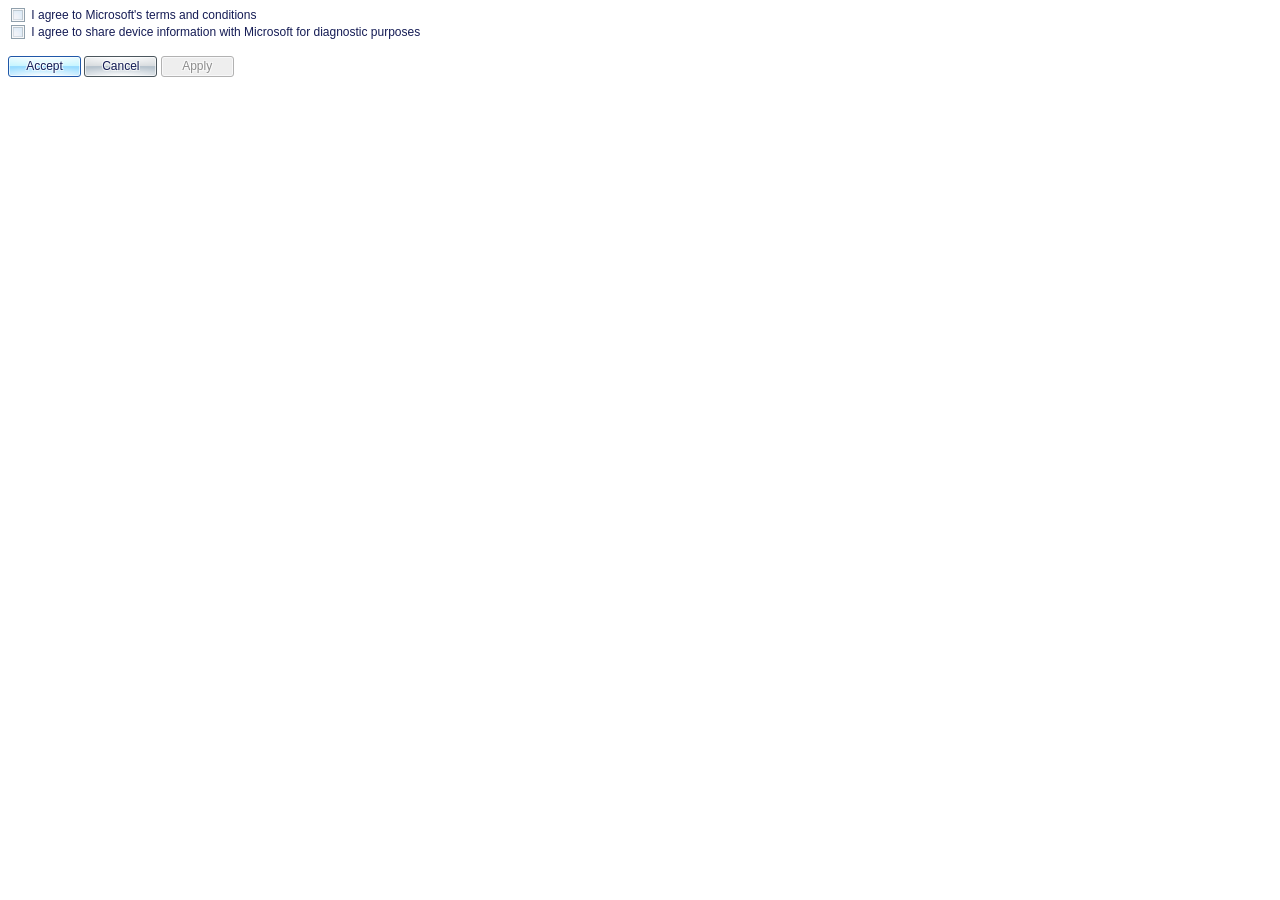
==== index.html @ 32fb2ed1 "Changed README.md" ====
<!DOCTYPE html>
<html lang="en">

<head>
    <meta charset="UTF-8">
    <title>Vista 5112 Demo</title>
    <link rel="stylesheet" href="index.css">
</head>

<body>
    <input type="checkbox" name="checkboxes" id="checkbox1">
    <label for="checkbox1">I agree to Microsoft's terms and conditions</label>
    <br>
    <input type="checkbox" name="checkboxes" id="checkbox2">
    <label for="checkbox2">I agree to share device information with Microsoft for diagnostic purposes</label>
    <br>
    <br>
    <input type="button" class="active" value="Accept" />
    <input type="button" value="Cancel" />
    <input disabled type="button" value="Apply" />
</body>

</html>
---- index.css ----
* {
  font-family: Tahoma, sans-serif;
  font-size: 12px;
  font-weight: 100;
  color: #151c55;
}

input[type=button] {
  padding-bottom: 3px;
  height: 21px;
  min-width: 73px;
  background: radial-gradient(ellipse 90% 50% at top center, rgb(255, 255, 255) 0%, rgba(255, 255, 255, 0) 100%), radial-gradient(ellipse 90% 50% at bottom center, rgb(255, 255, 255) 0%, rgba(255, 255, 255, 0) 100%), linear-gradient(to bottom, #D9DDE0 45%, #B8C4CE 46%);
  box-shadow: inset 0 0 0 1px rgba(255, 255, 255, 0.6);
  border: 1px solid #4b565d;
  border-radius: 3px;
  cursor: default;
  position: relative;
  overflow: hidden;
  display: inline-flex;
  justify-content: center;
  align-items: center;
  text-shadow: -1px -1px 0 rgba(255, 255, 255, 0.6), 1px -1px 0 rgba(255, 255, 255, 0.6), -1px 1px 0 rgba(255, 255, 255, 0.6), 1px 1px 0 rgba(255, 255, 255, 0.6);
}
input[type=button]:disabled, input[type=button]:hover:disabled {
  border-color: #B2B2B2;
  background: #eeeeee;
  box-shadow: inset 0 0 0 1px #f8f8f9;
  color: #8c8c8c;
}
input[type=button]:hover, input[type=button].active {
  background: radial-gradient(ellipse 90% 50% at top center, rgb(255, 255, 255) 0%, rgba(255, 255, 255, 0) 100%), radial-gradient(ellipse 90% 50% at bottom center, rgb(255, 255, 255) 0%, rgba(255, 255, 255, 0) 100%), linear-gradient(to bottom, #C9F6FF 45%, #9ADDFF 46%);
  border: 1px solid #1F57A8;
}
input[type=button]:active {
  background: radial-gradient(ellipse 90% 50% at top center, rgb(255, 255, 255) 0%, rgba(255, 255, 255, 0) 100%), radial-gradient(ellipse 90% 50% at bottom center, rgba(255, 255, 255, 0.8) 0%, rgba(255, 255, 255, 0) 100%), linear-gradient(to bottom, #8ACCED 45%, #4FA1D2 46%);
  border: 1px solid #1F57A8;
  box-shadow: inset 0 0 0 1px rgba(0, 0, 0, 0.1);
}
input[type=button]:focus {
  outline: none;
}
input[type=button]:focus::before {
  content: "";
  position: absolute;
  top: 1px;
  left: 1px;
  right: 1px;
  bottom: 1px;
  border: 1px dotted #000;
  border-radius: 3px;
  pointer-events: none;
}

input[type=checkbox] {
  appearance: none;
  -webkit-appearance: none;
  -moz-appearance: none;
  background: none;
  border: none;
  margin: 0;
  opacity: 0;
}

input[type=checkbox] + label {
  align-items: stretch;
  display: inline-flex;
  margin-left: 0;
  position: relative;
}

input[type=checkbox] + label:before {
  background: #f4f4f8;
  border: 1px solid;
  border-color: #90a0ac;
  box-shadow: inset 0 0 0 1px #f8f8f9, inset -1px 1px 0 1px #bdc8d0, inset 1px -1px 0 1px rgba(189, 200, 208, 0.5019607843), inset -3px 3px 6px #d6e8f7;
  box-sizing: border-box;
  content: "";
  display: inline-block;
  height: 14px;
  min-height: 14px;
  width: 14px;
  min-width: 14px;
  margin-right: 6px;
}

input[type=checkbox] + label:hover:before {
  background: #fcfcfc;
  border-color: #447392;
  box-shadow: inset 0 0 0 1px #d7f8f9, inset -1px 1px 0 1px #a1def7, inset 1px -1px 0 1px #a1def7, inset -3px 3px 6px #d7f8fa;
}

input[type=checkbox]:checked + label::after {
  content: "";
  position: absolute;
  top: 0;
  left: 0;
  width: 14px;
  height: 14px;
  min-width: 14px;
  min-height: 14px;
  background-image: url("data:image/svg+xml,%3Csvg xmlns='http://www.w3.org/2000/svg' viewBox='36.8 21 33.268 33.268'%3E%3Cpolyline style='stroke: rgb(94, 98, 150); stroke-linecap: square; fill: none; stroke-width: 4;' points='47.609 35.253 52.178 46.382 61.609 25.647'%3E%3C/polyline%3E%3C/svg%3E");
  background-repeat: no-repeat;
  background-position: center;
  background-size: 100%;
  pointer-events: none;
}

.window {
  background-image: url("./images/glass.png");
  background-size: cover;
  background-position: center;
  background-color: rgba(219, 241, 254, 0.5);
  backdrop-filter: blur(5px);
  -webkit-backdrop-filter: blur(5px);
}/*# sourceMappingURL=index.css.map */
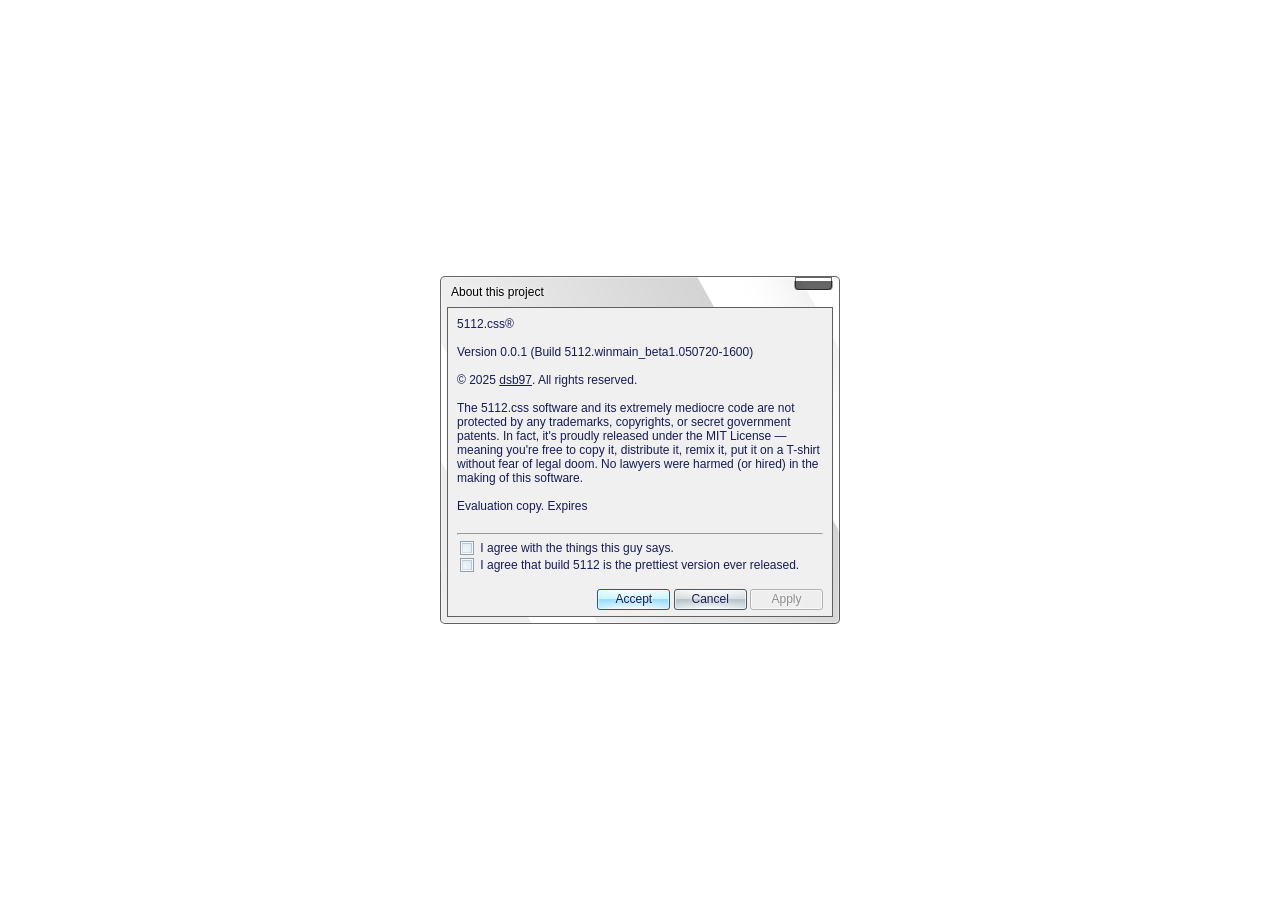
==== commit 3f641ac7: "Created window" ====
--- a/index.html
+++ b/index.html
@@ -8,16 +8,78 @@
 </head>
 
 <body>
-    <input type="checkbox" name="checkboxes" id="checkbox1">
-    <label for="checkbox1">I agree to Microsoft's terms and conditions</label>
-    <br>
-    <input type="checkbox" name="checkboxes" id="checkbox2">
-    <label for="checkbox2">I agree to share device information with Microsoft for diagnostic purposes</label>
-    <br>
-    <br>
-    <input type="button" class="active" value="Accept" />
-    <input type="button" value="Cancel" />
-    <input disabled type="button" value="Apply" />
+    <article class="window">
+        <section class="title-bar" id="titleBar">
+            <section class="title-text">About this project</section>
+            <section class="nav-buttons">
+                <!-- <section class="min-button"></section>
+                <section class="toggle-button"></section> -->
+                <section class="close-button"></section>
+            </section>
+        </section>
+        <section class="banner"></section>
+        <section class="content">
+            <span>5112.css®
+                <br>
+                <br>
+                Version 0.0.1 (Build 5112.winmain_beta1.050720-1600)
+                <br>
+                <br>
+                © 2025 <a href="https://github.com/dsb97">dsb97</a>. All rights reserved.
+                <br>
+                <br>
+                The 5112.css software and its extremely mediocre code are not protected by any
+                trademarks, copyrights, or secret government patents. In fact, it's proudly released
+                under the MIT License — meaning you're free to copy it, distribute it, remix it, put
+                it on a T-shirt without fear of legal doom.
+                No lawyers were harmed (or hired) in the making of this software.
+                <br>
+                <br>
+                Evaluation copy. Expires <span id="time"></span>
+                <br>
+                <br>
+                <hr>
+                <input type="checkbox" name="checkboxes" id="checkbox1">
+                <label for="checkbox1">I agree with the things this guy says.</label>
+                <br>
+                <input type="checkbox" name="checkboxes" id="checkbox2">
+                <label for="checkbox2">I agree that build 5112 is the prettiest version ever released.</label>
+                <br>
+                <br>
+                <div style="text-align: right;">
+                    <input type="button" class="active" value="Accept" />
+                    <input type="button" value="Cancel" />
+                    <input disabled type="button" value="Apply" />
+                </div>
+            </span>
+        </section>
+    </article>
+
+    <script>
+        const div = document.getElementById("titleBar");
+
+        let isDragging = false;
+        let offsetX, offsetY;
+
+        div.addEventListener("mousedown", function (e) {
+            isDragging = true;
+            offsetX = e.clientX - div.parentElement.offsetLeft;
+            offsetY = e.clientY - div.parentElement.offsetTop;
+            div.style.zIndex = 9999;
+        });
+
+        document.addEventListener("mousemove", function (e) {
+            if (isDragging) {
+                div.parentElement.style.left = e.clientX - offsetX + "px";
+                div.parentElement.style.top = e.clientY - offsetY + "px";
+            }
+        });
+
+        document.addEventListener("mouseup", function () {
+            isDragging = false;
+        });
+    </script>
+
 </body>
 
 </html>
--- a/index.css
+++ b/index.css
@@ -1,8 +1,18 @@
+@font-face {
+  font-family: "Tahoma";
+  font-style: normal;
+  font-weight: 400;
+  src: local("Tahoma"), url("https://fonts.cdnfonts.com/s/57171/tahoma.woff") format("woff");
+}
 * {
-  font-family: Tahoma, sans-serif;
+  font-family: "Tahoma", sans-serif;
   font-size: 12px;
-  font-weight: 100;
   color: #151c55;
+}
+
+body {
+  background-image: url("https://images-wixmp-ed30a86b8c4ca887773594c2.wixmp.com/f/ef0430b7-a918-4d4a-85b4-76dcbba2e19d/dhutlpl-8d675317-51ee-4d03-95c5-a56a31593233.jpg/v1/fit/w_800,h_600,q_70,strp/windows_longhorn__5112_wallpaper_by_windows11user7_dhutlpl-414w-2x.jpg?token=eyJ0eXAiOiJKV1QiLCJhbGciOiJIUzI1NiJ9.[base64].BRkAYQ68qml4QYMyMB062jhu9z4cPHNOXwrjNb16TBA");
+  background-size: cover;
 }
 
 input[type=button] {
@@ -19,7 +29,7 @@
   display: inline-flex;
   justify-content: center;
   align-items: center;
-  text-shadow: -1px -1px 0 rgba(255, 255, 255, 0.6), 1px -1px 0 rgba(255, 255, 255, 0.6), -1px 1px 0 rgba(255, 255, 255, 0.6), 1px 1px 0 rgba(255, 255, 255, 0.6);
+  text-shadow: 0 0 3px white;
 }
 input[type=button]:disabled, input[type=button]:hover:disabled {
   border-color: #B2B2B2;
@@ -106,10 +116,61 @@
 }
 
 .window {
+  width: 400px;
+  min-width: 400px;
+  height: 348px;
+  min-height: 348px;
+  padding: 30px 6px 6px;
+  border-radius: 5px;
+  border: 1px solid rgba(0, 0, 0, 0.6);
+  background-color: rgba(255, 255, 255, 0.2);
+  box-shadow: inset 0 0 0 1px rgba(255, 255, 255, 0.4);
   background-image: url("./images/glass.png");
-  background-size: cover;
-  background-position: center;
-  background-color: rgba(219, 241, 254, 0.5);
-  backdrop-filter: blur(5px);
-  -webkit-backdrop-filter: blur(5px);
+  backdrop-filter: blur(2px);
+  -webkit-backdrop-filter: blur(2px);
+  position: absolute;
+  top: 50%;
+  left: 50%;
+  transform: translate(-50%, -50%);
+  box-sizing: border-box;
+  -webkit-user-select: none;
+     -moz-user-select: none;
+          user-select: none;
+  cursor: default;
+}
+.window > .title-bar {
+  position: absolute;
+  top: 0;
+  left: 0;
+  width: calc(100% - 12px);
+  height: 18px;
+  padding: 6px;
+  display: flex;
+  align-items: center;
+}
+.window > .title-bar > .title-text {
+  padding: 4px;
+  color: black;
+  text-shadow: 0 0 3px white;
+  box-sizing: border-box;
+}
+.window > .title-bar > .nav-buttons > .close-button:only-child {
+  width: 37px;
+  height: 13px;
+  position: absolute;
+  top: 0;
+  right: 6px;
+  border: 1px solid rgba(255, 255, 255, 0.4);
+  border-top: none;
+  border-radius: 0 0 5px 5px;
+  background: linear-gradient(to bottom, rgba(255, 255, 255, 0.6) 0%, rgba(255, 255, 255, 0.4) 33%, rgba(0, 0, 0, 0.6) 34%);
+  box-shadow: inset 0 0 0 1px rgba(0, 0, 0, 0.6);
+}
+.window > .content {
+  padding: 10px;
+  width: 100%;
+  height: 100%;
+  background-color: rgb(240, 240, 240);
+  box-sizing: border-box;
+  box-shadow: inset 0 0 0 1px rgba(0, 0, 0, 0.6);
 }/*# sourceMappingURL=index.css.map */
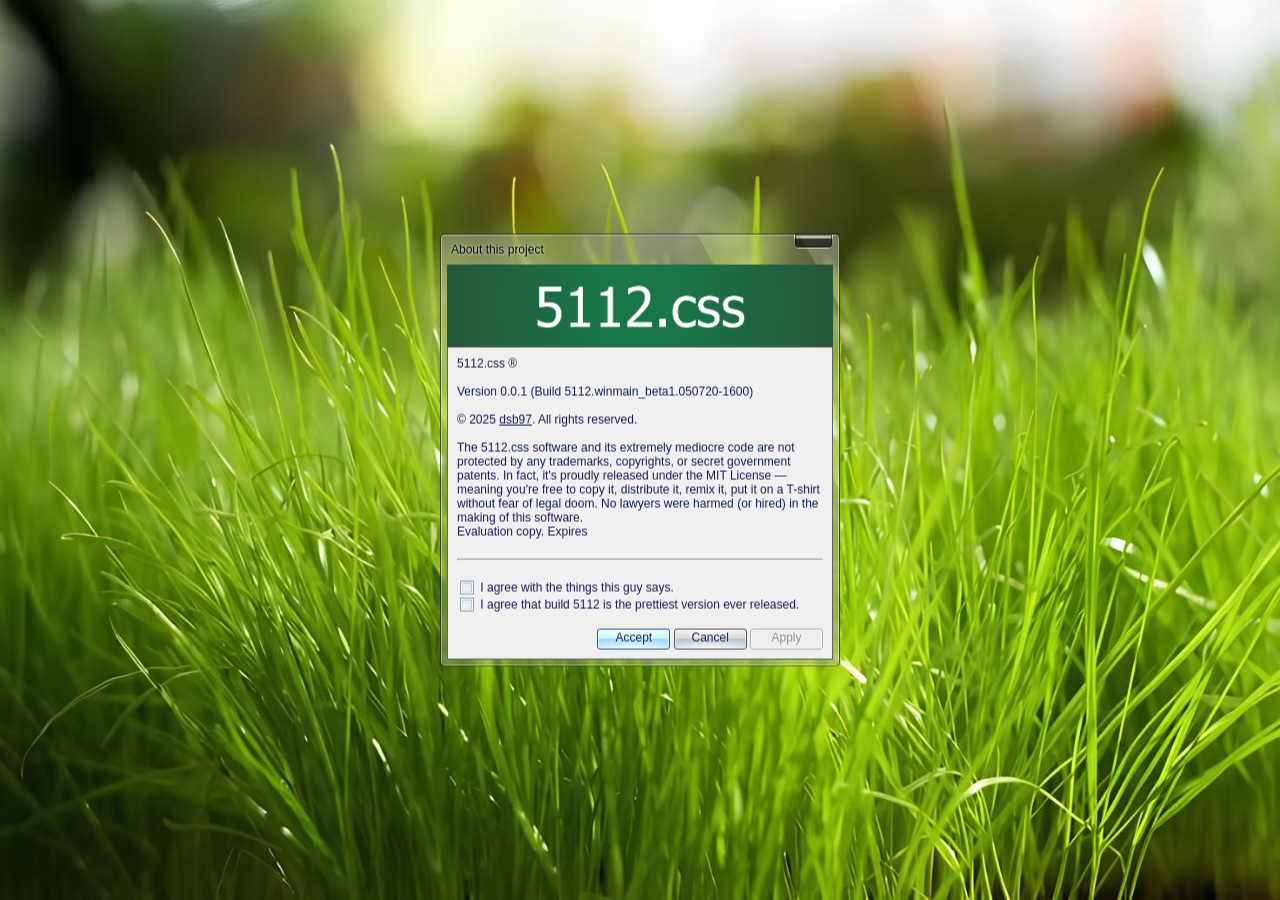
==== commit 7a0f9d66: "New wallpaper and logo" ====
--- a/index.html
+++ b/index.html
@@ -17,9 +17,11 @@
                 <section class="close-button"></section>
             </section>
         </section>
-        <section class="banner"></section>
+        <section class="banner">
+            <img style="width: 100%; display: block;" src="./images/logo.png" alt="" srcset="">
+        </section>
         <section class="content">
-            <span>5112.css®
+            <span>5112.css ®
                 <br>
                 <br>
                 Version 0.0.1 (Build 5112.winmain_beta1.050720-1600)
@@ -34,11 +36,11 @@
                 it on a T-shirt without fear of legal doom.
                 No lawyers were harmed (or hired) in the making of this software.
                 <br>
-                <br>
                 Evaluation copy. Expires <span id="time"></span>
                 <br>
                 <br>
                 <hr>
+                <br>
                 <input type="checkbox" name="checkboxes" id="checkbox1">
                 <label for="checkbox1">I agree with the things this guy says.</label>
                 <br>
--- a/index.css
+++ b/index.css
@@ -11,8 +11,10 @@
 }
 
 body {
-  background-image: url("https://images-wixmp-ed30a86b8c4ca887773594c2.wixmp.com/f/ef0430b7-a918-4d4a-85b4-76dcbba2e19d/dhutlpl-8d675317-51ee-4d03-95c5-a56a31593233.jpg/v1/fit/w_800,h_600,q_70,strp/windows_longhorn__5112_wallpaper_by_windows11user7_dhutlpl-414w-2x.jpg?token=eyJ0eXAiOiJKV1QiLCJhbGciOiJIUzI1NiJ9.[base64].BRkAYQ68qml4QYMyMB062jhu9z4cPHNOXwrjNb16TBA");
-  background-size: cover;
+  background-image: url("./images/wallpaper.jpg");
+  background-repeat: no-repeat;
+  background-attachment: fixed;
+  background-size: 100% 100%;
 }
 
 input[type=button] {
@@ -118,8 +120,9 @@
 .window {
   width: 400px;
   min-width: 400px;
-  height: 348px;
-  min-height: 348px;
+  height: -moz-fit-content;
+  height: fit-content;
+  min-height: 400px;
   padding: 30px 6px 6px;
   border-radius: 5px;
   border: 1px solid rgba(0, 0, 0, 0.6);
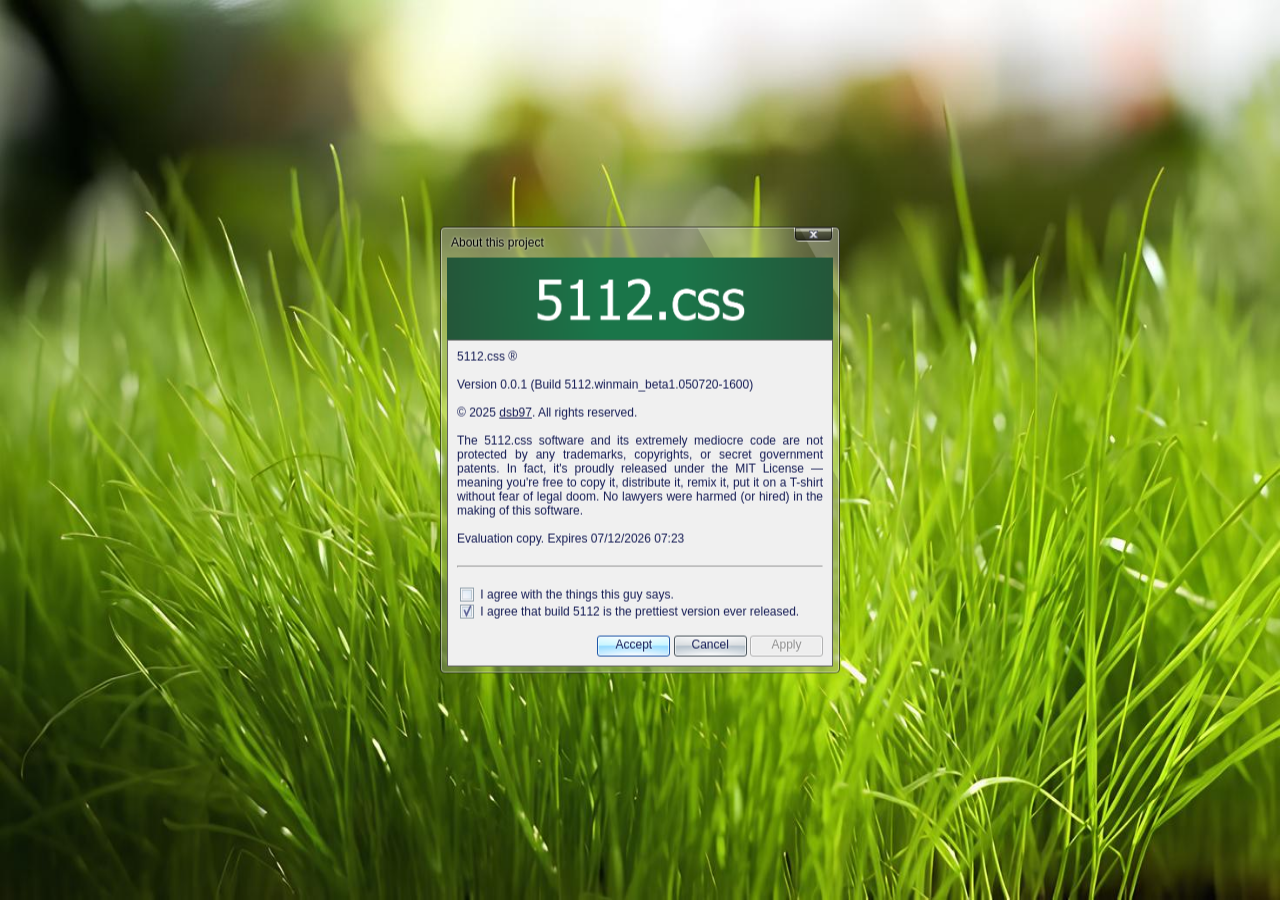
==== commit 6cb4268c: "Minor changes" ====
--- a/index.html
+++ b/index.html
@@ -20,7 +20,7 @@
         <section class="banner">
             <img style="width: 100%; display: block;" src="./images/logo.png" alt="" srcset="">
         </section>
-        <section class="content">
+        <section class="content" style="text-align: justify;">
             <span>5112.css ®
                 <br>
                 <br>
@@ -36,6 +36,7 @@
                 it on a T-shirt without fear of legal doom.
                 No lawyers were harmed (or hired) in the making of this software.
                 <br>
+                <br>
                 Evaluation copy. Expires <span id="time"></span>
                 <br>
                 <br>
@@ -44,7 +45,7 @@
                 <input type="checkbox" name="checkboxes" id="checkbox1">
                 <label for="checkbox1">I agree with the things this guy says.</label>
                 <br>
-                <input type="checkbox" name="checkboxes" id="checkbox2">
+                <input type="checkbox" name="checkboxes" id="checkbox2" checked>
                 <label for="checkbox2">I agree that build 5112 is the prettiest version ever released.</label>
                 <br>
                 <br>
@@ -58,6 +59,10 @@
     </article>
 
     <script>
+        const f = new Date();
+        f.setDate(f.getDate() + 1);
+        document.getElementById("time").innerText = `${(d => d<10?'0'+d:d)(f.getDate())}/${(d => d<10?'0'+d:d)(f.getMonth()+1)}/${f.getFullYear()} ${(d => d<10?'0'+d:d)(f.getHours())}:${(d => d<10?'0'+d:d)(f.getMinutes())}`;
+
         const div = document.getElementById("titleBar");
 
         let isDragging = false;
--- a/index.css
+++ b/index.css
@@ -120,8 +120,6 @@
 .window {
   width: 400px;
   min-width: 400px;
-  height: -moz-fit-content;
-  height: fit-content;
   min-height: 400px;
   padding: 30px 6px 6px;
   border-radius: 5px;
@@ -166,8 +164,23 @@
   border: 1px solid rgba(255, 255, 255, 0.4);
   border-top: none;
   border-radius: 0 0 5px 5px;
-  background: linear-gradient(to bottom, rgba(255, 255, 255, 0.6) 0%, rgba(255, 255, 255, 0.4) 33%, rgba(0, 0, 0, 0.6) 34%);
+  background: linear-gradient(to bottom, rgba(255, 255, 255, 0.6) 0%, rgba(255, 255, 255, 0.3) 33%, rgba(0, 0, 0, 0.3) 34%, rgba(0, 0, 0, 0.6) 100%);
   box-shadow: inset 0 0 0 1px rgba(0, 0, 0, 0.6);
+  display: grid;
+  place-items: center;
+}
+.window > .title-bar > .nav-buttons > .close-button:only-child::after {
+  content: "";
+  background-image: url("[data-uri]");
+  background-repeat: no-repeat;
+  background-position: center;
+  background-size: contain;
+  width: 9px;
+  height: 9px;
+}
+.window > .title-bar > .nav-buttons > .close-button:only-child:hover {
+  box-shadow: inset 0 0 0 1px rgba(140, 18, 14, 0.4);
+  background: radial-gradient(ellipse 90% 50% at top center, rgb(255, 255, 255) 0%, rgba(255, 255, 255, 0) 100%), radial-gradient(ellipse 90% 50% at bottom center, rgb(255, 255, 255) 0%, rgba(255, 255, 255, 0) 100%), linear-gradient(to bottom, rgb(187, 28, 23) 33%, rgb(207, 94, 95) 34%);
 }
 .window > .content {
   padding: 10px;
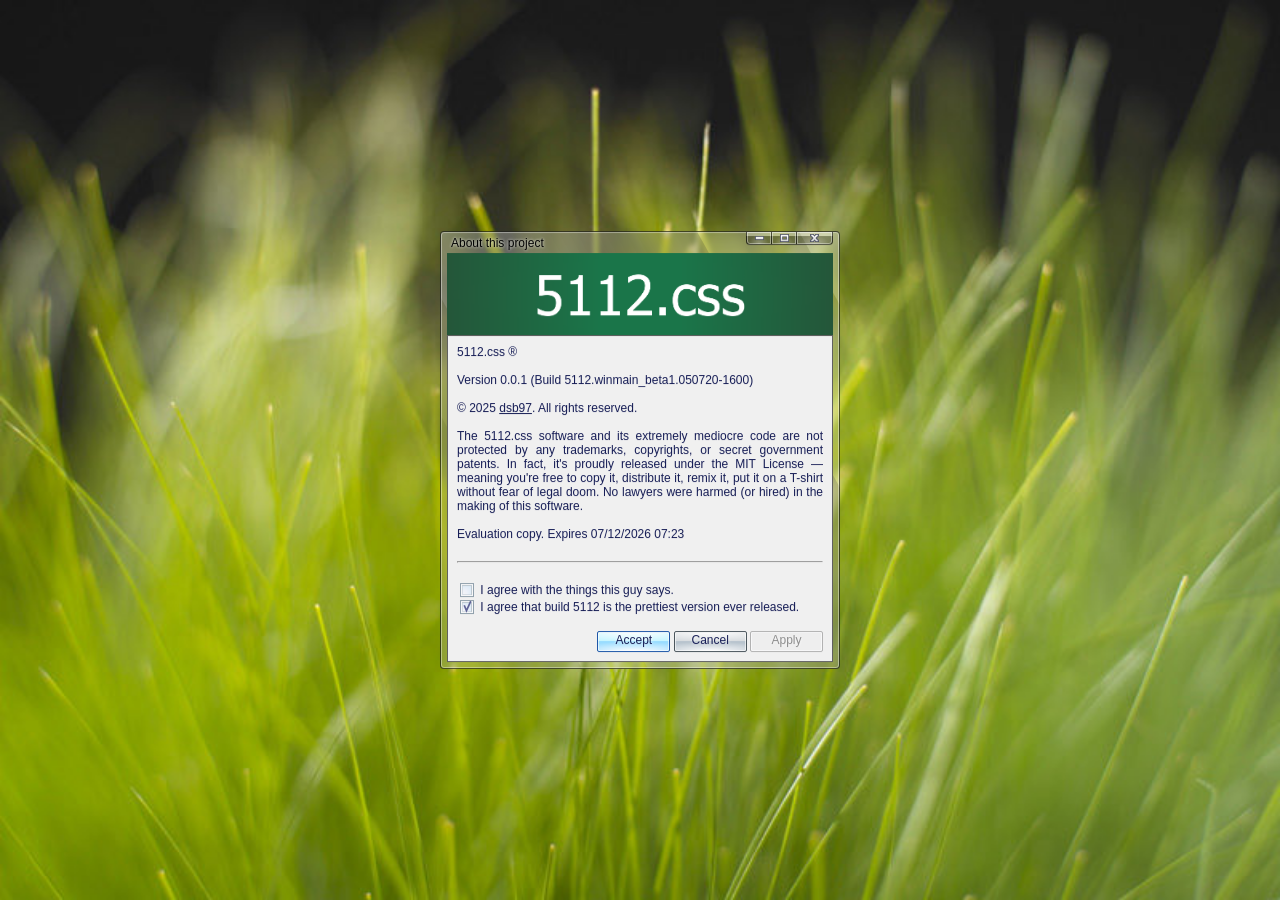
==== commit 57f02fdc: "Adjusted radius on buttons and windows, included mouse hover colors on the window buttons" ====
--- a/index.html
+++ b/index.html
@@ -12,9 +12,9 @@
         <section class="title-bar" id="titleBar">
             <section class="title-text">About this project</section>
             <section class="nav-buttons">
-                <!-- <section class="min-button"></section>
-                <section class="toggle-button"></section> -->
-                <section class="close-button"></section>
+                <button class="min-button"></button>
+                <button class="toggle-button"></button>
+                <button class="close-button"></button>
             </section>
         </section>
         <section class="banner">
--- a/index.css
+++ b/index.css
@@ -24,7 +24,7 @@
   background: radial-gradient(ellipse 90% 50% at top center, rgb(255, 255, 255) 0%, rgba(255, 255, 255, 0) 100%), radial-gradient(ellipse 90% 50% at bottom center, rgb(255, 255, 255) 0%, rgba(255, 255, 255, 0) 100%), linear-gradient(to bottom, #D9DDE0 45%, #B8C4CE 46%);
   box-shadow: inset 0 0 0 1px rgba(255, 255, 255, 0.6);
   border: 1px solid #4b565d;
-  border-radius: 3px;
+  border-radius: 2px;
   cursor: default;
   position: relative;
   overflow: hidden;
@@ -59,7 +59,7 @@
   right: 1px;
   bottom: 1px;
   border: 1px dotted #000;
-  border-radius: 3px;
+  border-radius: 2px;
   pointer-events: none;
 }
 
@@ -121,8 +121,8 @@
   width: 400px;
   min-width: 400px;
   min-height: 400px;
-  padding: 30px 6px 6px;
-  border-radius: 5px;
+  padding: 21px 6px 6px;
+  border-radius: 4px;
   border: 1px solid rgba(0, 0, 0, 0.6);
   background-color: rgba(255, 255, 255, 0.2);
   box-shadow: inset 0 0 0 1px rgba(255, 255, 255, 0.4);
@@ -144,7 +144,7 @@
   top: 0;
   left: 0;
   width: calc(100% - 12px);
-  height: 18px;
+  height: 9px;
   padding: 6px;
   display: flex;
   align-items: center;
@@ -155,21 +155,29 @@
   text-shadow: 0 0 3px white;
   box-sizing: border-box;
 }
-.window > .title-bar > .nav-buttons > .close-button:only-child {
-  width: 37px;
+.window > .title-bar > .nav-buttons > button {
   height: 13px;
   position: absolute;
   top: 0;
-  right: 6px;
-  border: 1px solid rgba(255, 255, 255, 0.4);
+  border: 1px solid rgba(0, 0, 0, 0.6);
   border-top: none;
-  border-radius: 0 0 5px 5px;
-  background: linear-gradient(to bottom, rgba(255, 255, 255, 0.6) 0%, rgba(255, 255, 255, 0.3) 33%, rgba(0, 0, 0, 0.3) 34%, rgba(0, 0, 0, 0.6) 100%);
-  box-shadow: inset 0 0 0 1px rgba(0, 0, 0, 0.6);
+  background: radial-gradient(ellipse 40% 77% at bottom center, rgba(255, 255, 255, 0.3) 0%, rgba(255, 255, 255, 0) 100%), linear-gradient(to bottom, rgba(255, 255, 255, 0.3) 33%, rgba(0, 0, 0, 0.3) 34%);
+  box-shadow: inset 0 0 0 1px rgba(255, 255, 255, 0.4);
   display: grid;
   place-items: center;
 }
-.window > .title-bar > .nav-buttons > .close-button:only-child::after {
+.window > .title-bar > .nav-buttons > .min-button:has(+ .close-button) {
+  right: 43px;
+}
+.window > .title-bar > .nav-buttons > .close-button {
+  width: 37px;
+  right: 6px;
+  border-radius: 0 0 4px 0px;
+}
+.window > .title-bar > .nav-buttons > .close-button:only-child {
+  border-radius: 0 0 4px 4px;
+}
+.window > .title-bar > .nav-buttons > .close-button::after {
   content: "";
   background-image: url("[data-uri]");
   background-repeat: no-repeat;
@@ -178,9 +186,46 @@
   width: 9px;
   height: 9px;
 }
-.window > .title-bar > .nav-buttons > .close-button:only-child:hover {
-  box-shadow: inset 0 0 0 1px rgba(140, 18, 14, 0.4);
-  background: radial-gradient(ellipse 90% 50% at top center, rgb(255, 255, 255) 0%, rgba(255, 255, 255, 0) 100%), radial-gradient(ellipse 90% 50% at bottom center, rgb(255, 255, 255) 0%, rgba(255, 255, 255, 0) 100%), linear-gradient(to bottom, rgb(187, 28, 23) 33%, rgb(207, 94, 95) 34%);
+.window > .title-bar > .nav-buttons > .close-button:hover {
+  box-shadow: 0 -1px 7px 1px rgba(207, 94, 95, 0.6), inset 0 0 0 1px rgba(255, 255, 255, 0.4);
+  background: radial-gradient(ellipse 40% 43% at top center, rgba(255, 255, 255, 0.4) 0%, rgba(255, 255, 255, 0) 100%), radial-gradient(ellipse 40% 77% at bottom center, rgb(253, 59, 53) 0%, rgba(253, 59, 53, 0) 100%), linear-gradient(to bottom, rgb(207, 94, 95) 33%, rgb(187, 28, 23) 34%);
+}
+.window > .title-bar > .nav-buttons > .min-button {
+  width: 25px;
+  right: 68px;
+  border-radius: 0 0 0 4px;
+  border-right: none;
+}
+.window > .title-bar > .nav-buttons > .min-button::after {
+  content: "";
+  background-image: url("[data-uri]");
+  background-repeat: no-repeat;
+  background-position: center;
+  background-size: contain;
+  width: 9px;
+  height: 9px;
+}
+.window > .title-bar > .nav-buttons > .min-button:hover {
+  box-shadow: 0 -1px 7px 1px rgba(6, 47, 160, 0.6), inset 0 0 0 1px rgba(255, 255, 255, 0.4);
+  background: radial-gradient(ellipse 40% 43% at top center, rgba(255, 255, 255, 0.4) 0%, rgba(255, 255, 255, 0) 100%), radial-gradient(ellipse 40% 77% at bottom center, rgb(108, 253, 254) 0%, rgba(108, 253, 254, 0) 100%), linear-gradient(to bottom, rgb(88, 136, 229) 33%, rgb(14, 86, 227) 34%);
+}
+.window > .title-bar > .nav-buttons > .toggle-button {
+  width: 25px;
+  right: 43px;
+  border-right: none;
+}
+.window > .title-bar > .nav-buttons > .toggle-button::after {
+  content: "";
+  background-image: url("[data-uri]");
+  background-repeat: no-repeat;
+  background-position: center;
+  background-size: contain;
+  width: 9px;
+  height: 9px;
+}
+.window > .title-bar > .nav-buttons > .toggle-button:hover {
+  box-shadow: 0 -1px 7px 1px rgba(6, 47, 160, 0.6), inset 0 0 0 1px rgba(255, 255, 255, 0.4);
+  background: radial-gradient(ellipse 40% 43% at top center, rgba(255, 255, 255, 0.4) 0%, rgba(255, 255, 255, 0) 100%), radial-gradient(ellipse 40% 77% at bottom center, rgb(108, 253, 254) 0%, rgba(108, 253, 254, 0) 100%), linear-gradient(to bottom, rgb(88, 136, 229) 33%, rgb(14, 86, 227) 34%);
 }
 .window > .content {
   padding: 10px;
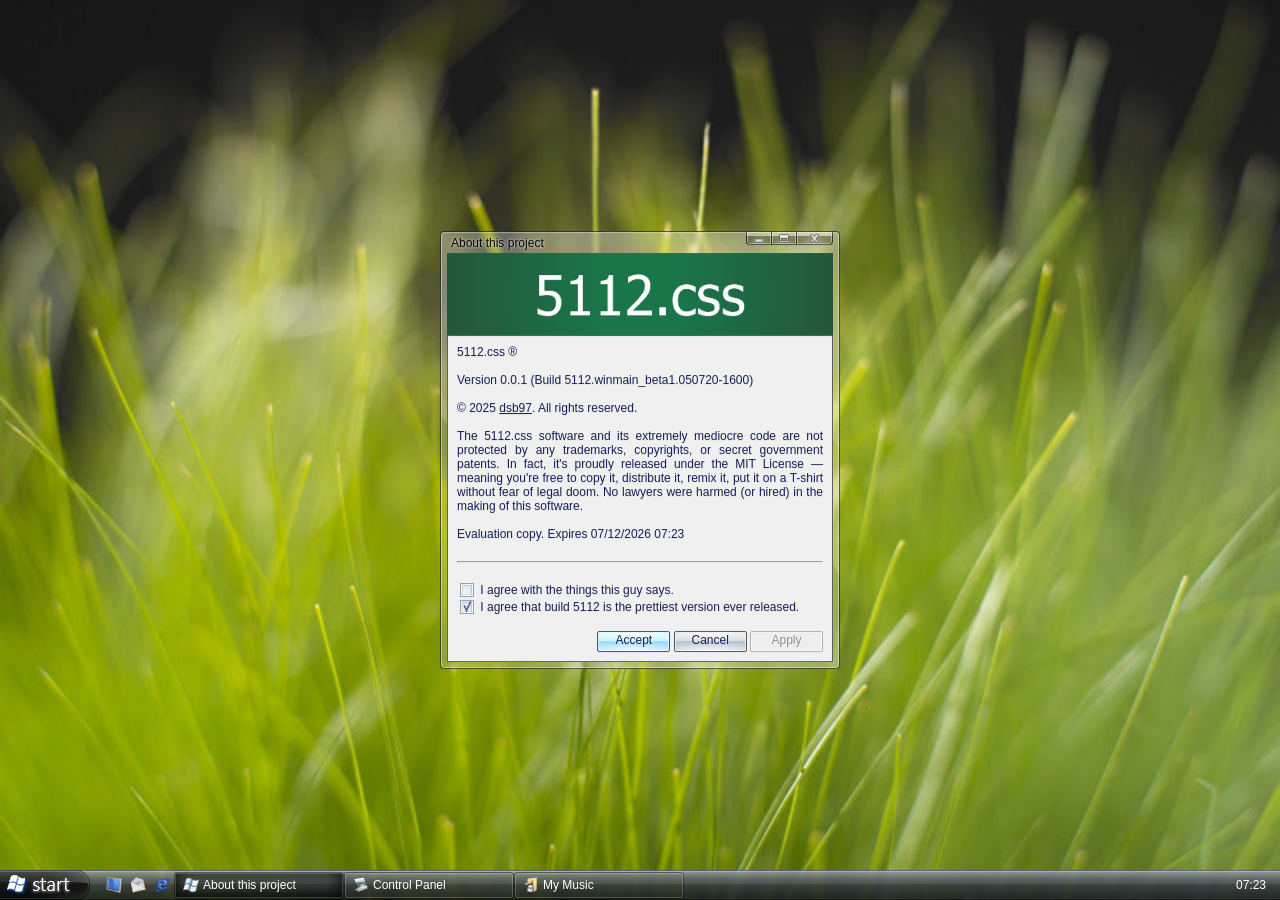
==== commit 5c5302c3: "Added iconpack; replaced glass and windows icons from Vista 6003 to Longhotn 5112; finished windows " ====
--- a/index.html
+++ b/index.html
@@ -13,7 +13,7 @@
             <section class="title-text">About this project</section>
             <section class="nav-buttons">
                 <button class="min-button"></button>
-                <button class="toggle-button"></button>
+                <button class="toggle-button" onclick="toggleFullScreen()"></button>
                 <button class="close-button"></button>
             </section>
         </section>
@@ -37,7 +37,7 @@
                 No lawyers were harmed (or hired) in the making of this software.
                 <br>
                 <br>
-                Evaluation copy. Expires <span id="time"></span>
+                Evaluation copy. Expires <span id="expirationTime"></span>
                 <br>
                 <br>
                 <hr>
@@ -58,10 +58,39 @@
         </section>
     </article>
 
+    <footer>
+        <article class="start" title="Start"></article>
+        <article class="quickAccess">
+            <img src="./images/icons/Desktop.png" alt="Desktop Logo" title="Desktop">
+            <img src="./images/icons/E-Mail.png" alt="Outlook Logo" title="Outlook">
+            <img src="./images/icons/Internet Explorer.png" alt="Internet Explorer Logo" title="Internet Explorer">
+        </article>
+        <article class="applications">
+            <section id="aboutThis" class="active">
+                <img src="./images/icons/Windows.png" alt="Windows Longhorn Logo">
+                About this project
+            </section>
+            <section id="aboutThis">
+                <img src="./images/icons/Pan setting.png" alt="Windows Longhorn Logo">
+                Control Panel
+            </section>
+            <section id="aboutThis">
+                <img src="./images/icons/My Music.png" alt="Windows Longhorn Logo">
+                My Music
+            </section>
+        </article>
+        <article class="tray">
+            <span id="currentTime" class="time">00:00</span>
+        </article>
+    </footer>
+
     <script>
+        document.getElementById('currentTime').textContent = new Date().toTimeString().slice(0,5)
+        setInterval(() => document.getElementById('currentTime').textContent = new Date().toTimeString().slice(0,5), 1000);
+
         const f = new Date();
         f.setDate(f.getDate() + 1);
-        document.getElementById("time").innerText = `${(d => d<10?'0'+d:d)(f.getDate())}/${(d => d<10?'0'+d:d)(f.getMonth()+1)}/${f.getFullYear()} ${(d => d<10?'0'+d:d)(f.getHours())}:${(d => d<10?'0'+d:d)(f.getMinutes())}`;
+        document.getElementById("expirationTime").innerText = `${(d => d < 10 ? '0' + d : d)(f.getDate())}/${(d => d < 10 ? '0' + d : d)(f.getMonth() + 1)}/${f.getFullYear()} ${(d => d < 10 ? '0' + d : d)(f.getHours())}:${(d => d < 10 ? '0' + d : d)(f.getMinutes())}`;
 
         const div = document.getElementById("titleBar");
 
@@ -85,6 +114,36 @@
         document.addEventListener("mouseup", function () {
             isDragging = false;
         });
+
+        function toggleFullScreen() {
+            if (!document.fullscreenElement &&
+                !document.mozFullScreenElement &&
+                !document.webkitFullscreenElement &&
+                !document.msFullscreenElement) {
+                const elemento = document.documentElement;
+
+                if (elemento.requestFullscreen) {
+                    elemento.requestFullscreen();
+                } else if (elemento.mozRequestFullScreen) {
+                    elemento.mozRequestFullScreen();
+                } else if (elemento.webkitRequestFullscreen) {
+                    elemento.webkitRequestFullscreen();
+                } else if (elemento.msRequestFullscreen) {
+                    elemento.msRequestFullscreen();
+                }
+            } else {
+                if (document.exitFullscreen) {
+                    document.exitFullscreen();
+                } else if (document.mozCancelFullScreen) {
+                    document.mozCancelFullScreen();
+                } else if (document.webkitExitFullscreen) {
+                    document.webkitExitFullscreen();
+                } else if (document.msExitFullscreen) {
+                    document.msExitFullscreen();
+                }
+            }
+        }
+
     </script>
 
 </body>
--- a/index.css
+++ b/index.css
@@ -8,6 +8,7 @@
   font-family: "Tahoma", sans-serif;
   font-size: 12px;
   color: #151c55;
+  cursor: url("[data-uri]"), auto !important;
 }
 
 body {
@@ -15,6 +16,7 @@
   background-repeat: no-repeat;
   background-attachment: fixed;
   background-size: 100% 100%;
+  overflow: hidden;
 }
 
 input[type=button] {
@@ -118,6 +120,7 @@
 }
 
 .window {
+  z-index: 999;
   width: 400px;
   min-width: 400px;
   min-height: 400px;
@@ -163,8 +166,9 @@
   border-top: none;
   background: radial-gradient(ellipse 40% 77% at bottom center, rgba(255, 255, 255, 0.3) 0%, rgba(255, 255, 255, 0) 100%), linear-gradient(to bottom, rgba(255, 255, 255, 0.3) 33%, rgba(0, 0, 0, 0.3) 34%);
   box-shadow: inset 0 0 0 1px rgba(255, 255, 255, 0.4);
-  display: grid;
-  place-items: center;
+  display: flex;
+  align-items: center;
+  justify-content: center;
 }
 .window > .title-bar > .nav-buttons > .min-button:has(+ .close-button) {
   right: 43px;
@@ -179,16 +183,22 @@
 }
 .window > .title-bar > .nav-buttons > .close-button::after {
   content: "";
-  background-image: url("[data-uri]");
+  background-image: url("[data-uri]");
   background-repeat: no-repeat;
   background-position: center;
   background-size: contain;
-  width: 9px;
-  height: 9px;
+  opacity: 0.9;
+  width: 10px;
+  height: 10px;
+  transform: translateY(0.5px);
 }
 .window > .title-bar > .nav-buttons > .close-button:hover {
-  box-shadow: 0 -1px 7px 1px rgba(207, 94, 95, 0.6), inset 0 0 0 1px rgba(255, 255, 255, 0.4);
-  background: radial-gradient(ellipse 40% 43% at top center, rgba(255, 255, 255, 0.4) 0%, rgba(255, 255, 255, 0) 100%), radial-gradient(ellipse 40% 77% at bottom center, rgb(253, 59, 53) 0%, rgba(253, 59, 53, 0) 100%), linear-gradient(to bottom, rgb(207, 94, 95) 33%, rgb(187, 28, 23) 34%);
+  box-shadow: 0 -1px 7px 1px rgba(141, 16, 6, 0.6), inset 0 0 0 1px rgba(255, 255, 255, 0.4);
+  background: radial-gradient(ellipse 40% 43% at top center, rgba(255, 255, 255, 0.4) 0%, rgba(255, 255, 255, 0) 100%), radial-gradient(ellipse 40% 77% at bottom center, rgb(245, 50, 52) 0%, rgba(245, 50, 52, 0) 100%), linear-gradient(to bottom, rgb(209, 93, 93) 33%, rgb(189, 25, 8) 34%);
+}
+.window > .title-bar > .nav-buttons > .close-button:active {
+  box-shadow: 0 -1px 7px 1px rgba(141, 16, 6, 0.6), inset 0 0 0 1px rgba(255, 255, 255, 0.4);
+  background: radial-gradient(ellipse 40% 43% at top center, rgba(255, 255, 255, 0.4) 0%, rgba(255, 255, 255, 0) 100%), radial-gradient(ellipse 40% 77% at bottom center, rgb(245, 38, 31) 0%, rgba(245, 38, 31, 0) 100%), linear-gradient(to bottom, rgb(196, 67, 67) 33%, rgb(171, 22, 4) 34%);
 }
 .window > .title-bar > .nav-buttons > .min-button {
   width: 25px;
@@ -198,16 +208,22 @@
 }
 .window > .title-bar > .nav-buttons > .min-button::after {
   content: "";
-  background-image: url("[data-uri]");
+  background-image: url("[data-uri]");
   background-repeat: no-repeat;
   background-position: center;
   background-size: contain;
-  width: 9px;
-  height: 9px;
+  opacity: 0.9;
+  width: 10px;
+  height: 10px;
+  transform: translateY(0.5px);
 }
 .window > .title-bar > .nav-buttons > .min-button:hover {
-  box-shadow: 0 -1px 7px 1px rgba(6, 47, 160, 0.6), inset 0 0 0 1px rgba(255, 255, 255, 0.4);
-  background: radial-gradient(ellipse 40% 43% at top center, rgba(255, 255, 255, 0.4) 0%, rgba(255, 255, 255, 0) 100%), radial-gradient(ellipse 40% 77% at bottom center, rgb(108, 253, 254) 0%, rgba(108, 253, 254, 0) 100%), linear-gradient(to bottom, rgb(88, 136, 229) 33%, rgb(14, 86, 227) 34%);
+  box-shadow: 0 -1px 7px 1px rgba(20, 41, 162, 0.6), inset 0 0 0 1px rgba(255, 255, 255, 0.4);
+  background: radial-gradient(ellipse 40% 43% at top center, rgba(255, 255, 255, 0.4) 0%, rgba(255, 255, 255, 0) 100%), radial-gradient(ellipse 40% 77% at bottom center, rgb(101, 253, 255) 0%, rgba(101, 253, 255, 0) 100%), linear-gradient(to bottom, rgb(86, 133, 232) 33%, rgb(36, 80, 231) 34%);
+}
+.window > .title-bar > .nav-buttons > .min-button:active {
+  box-shadow: 0 -1px 7px 1px rgba(20, 41, 162, 0.6), inset 0 0 0 1px rgba(255, 255, 255, 0.4);
+  background: radial-gradient(ellipse 40% 43% at top center, rgba(255, 255, 255, 0.4) 0%, rgba(255, 255, 255, 0) 100%), radial-gradient(ellipse 40% 77% at bottom center, rgb(82, 253, 255) 0%, rgba(82, 253, 255, 0) 100%), linear-gradient(to bottom, rgb(61, 109, 227) 33%, rgb(31, 55, 223) 34%);
 }
 .window > .title-bar > .nav-buttons > .toggle-button {
   width: 25px;
@@ -216,16 +232,22 @@
 }
 .window > .title-bar > .nav-buttons > .toggle-button::after {
   content: "";
-  background-image: url("[data-uri]");
+  background-image: url("[data-uri]");
   background-repeat: no-repeat;
   background-position: center;
   background-size: contain;
-  width: 9px;
-  height: 9px;
+  opacity: 0.9;
+  width: 10px;
+  height: 10px;
+  transform: translateY(0.5px);
 }
 .window > .title-bar > .nav-buttons > .toggle-button:hover {
-  box-shadow: 0 -1px 7px 1px rgba(6, 47, 160, 0.6), inset 0 0 0 1px rgba(255, 255, 255, 0.4);
-  background: radial-gradient(ellipse 40% 43% at top center, rgba(255, 255, 255, 0.4) 0%, rgba(255, 255, 255, 0) 100%), radial-gradient(ellipse 40% 77% at bottom center, rgb(108, 253, 254) 0%, rgba(108, 253, 254, 0) 100%), linear-gradient(to bottom, rgb(88, 136, 229) 33%, rgb(14, 86, 227) 34%);
+  box-shadow: 0 -1px 7px 1px rgba(20, 41, 162, 0.6), inset 0 0 0 1px rgba(255, 255, 255, 0.4);
+  background: radial-gradient(ellipse 40% 43% at top center, rgba(255, 255, 255, 0.4) 0%, rgba(255, 255, 255, 0) 100%), radial-gradient(ellipse 40% 77% at bottom center, rgb(101, 253, 255) 0%, rgba(101, 253, 255, 0) 100%), linear-gradient(to bottom, rgb(86, 133, 232) 33%, rgb(36, 80, 231) 34%);
+}
+.window > .title-bar > .nav-buttons > .toggle-button:active {
+  box-shadow: 0 -1px 7px 1px rgba(20, 41, 162, 0.6), inset 0 0 0 1px rgba(255, 255, 255, 0.4);
+  background: radial-gradient(ellipse 40% 43% at top center, rgba(255, 255, 255, 0.4) 0%, rgba(255, 255, 255, 0) 100%), radial-gradient(ellipse 40% 77% at bottom center, rgb(82, 253, 255) 0%, rgba(82, 253, 255, 0) 100%), linear-gradient(to bottom, rgb(61, 109, 227) 33%, rgb(31, 55, 223) 34%);
 }
 .window > .content {
   padding: 10px;
@@ -234,4 +256,96 @@
   background-color: rgb(240, 240, 240);
   box-sizing: border-box;
   box-shadow: inset 0 0 0 1px rgba(0, 0, 0, 0.6);
+}
+
+footer {
+  -webkit-user-select: none;
+     -moz-user-select: none;
+          user-select: none;
+  position: absolute;
+  bottom: 0;
+  left: 0;
+  height: 30px;
+  width: 100vw;
+  background-image: url([data-uri]);
+  background-repeat: repeat-x;
+  backdrop-filter: blur(2px);
+  -webkit-backdrop-filter: blur(2px);
+  display: flex;
+  align-items: center;
+  justify-content: start;
+}
+footer .start {
+  margin-right: 12px;
+  width: 90px;
+  height: 30px;
+  background-image: url([data-uri]);
+  background-position: 0 -8px;
+}
+footer .start:hover {
+  background-position: 0 -54px;
+}
+footer .start:active {
+  background-position: 0 -100px;
+}
+footer .quickAccess {
+  display: flex;
+  align-items: center;
+  justify-content: start;
+}
+footer .quickAccess > img {
+  display: flex;
+  align-items: center;
+  justify-content: center;
+  padding: 4px;
+  height: 16px;
+  width: 16px;
+}
+footer .quickAccess > img:hover {
+  border-radius: 3px;
+  border: 1px solid rgba(0, 0, 0, 0.4);
+  box-shadow: inset 0 0 0 1px rgba(255, 255, 255, 0.2);
+  background-color: rgba(0, 0, 0, 0.4);
+}
+footer .quickAccess > img:active {
+  background-color: rgba(0, 0, 0, 0.8);
+}
+footer .applications {
+  display: flex;
+  justify-content: start;
+}
+footer .applications > section {
+  display: flex;
+  align-items: center;
+  justify-content: start;
+  color: #fff;
+  border: 1px solid rgba(0, 0, 0, 0.4);
+  box-shadow: inset 0 0 0 1px rgba(255, 255, 255, 0.2);
+  border-radius: 3px;
+  height: 25px;
+  width: 160px;
+  word-wrap: break-word;
+  padding-right: 8px;
+}
+footer .applications > section > img {
+  margin-left: 8px;
+  margin-right: 4px;
+  height: 16px;
+  width: 16px;
+}
+footer .applications > section.active {
+  box-shadow: inset 0 0 0 1px rgba(255, 255, 255, 0.2), 0 0 14px 4px rgba(0, 0, 0, 0.8) inset;
+}
+footer .applications > section:hover {
+  background-color: rgba(0, 0, 0, 0.4);
+}
+footer .applications > section:active {
+  box-shadow: 0 0 14px 4px rgba(0, 0, 0, 0.8) inset;
+}
+footer .tray {
+  margin-left: auto;
+  margin-right: 14px;
+}
+footer .tray .time {
+  color: #fff;
 }/*# sourceMappingURL=index.css.map */
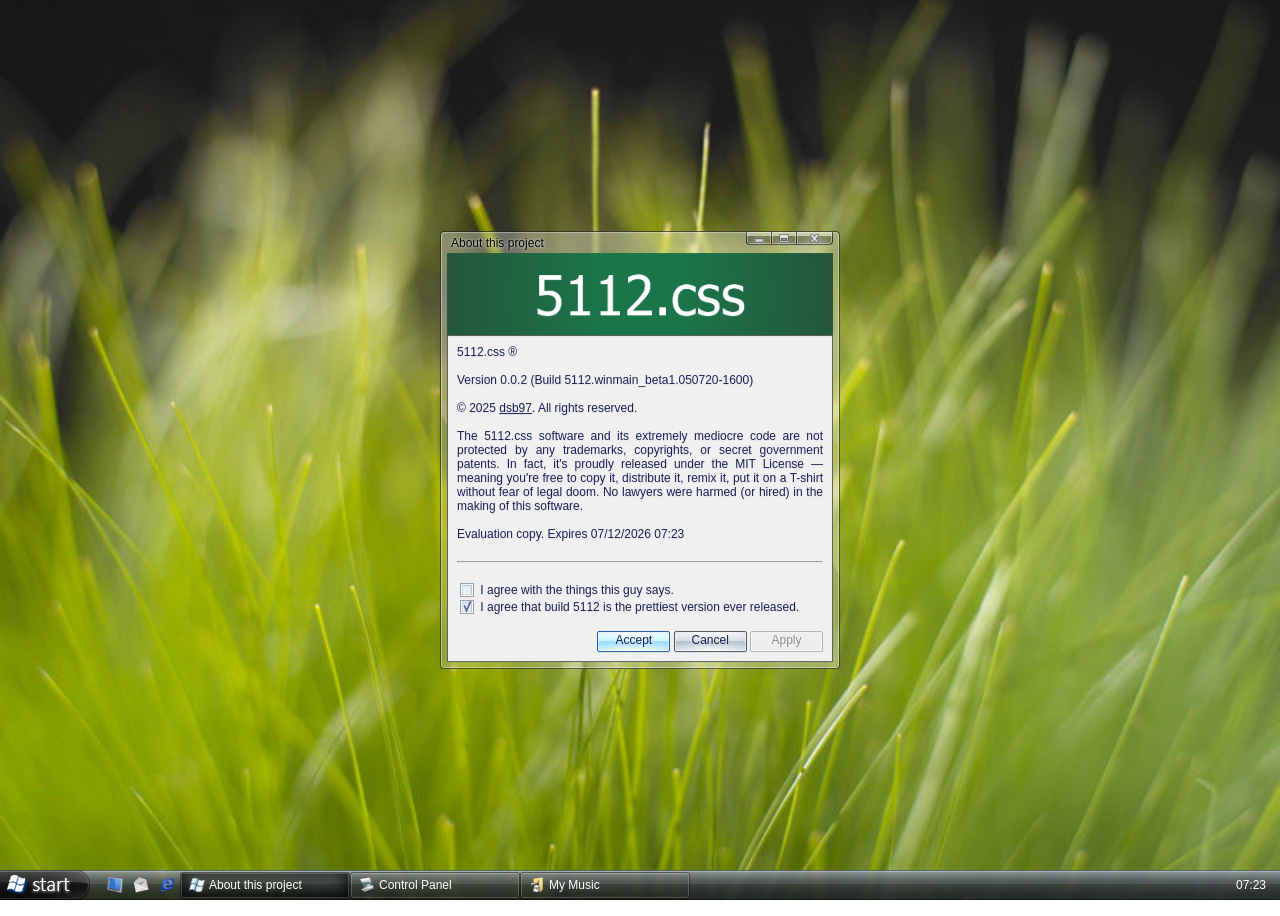
==== commit f7eb520b: "Minor fixes" ====
--- a/index.html
+++ b/index.html
@@ -4,11 +4,11 @@
 <head>
     <meta charset="UTF-8">
     <title>Vista 5112 Demo</title>
-    <link rel="stylesheet" href="index.css">
+    <link rel="stylesheet" href="styles.css">
 </head>
 
 <body>
-    <article class="window">
+    <article class="window" style="width: 400px;">
         <section class="title-bar" id="titleBar">
             <section class="title-text">About this project</section>
             <section class="nav-buttons">
@@ -24,7 +24,7 @@
             <span>5112.css ®
                 <br>
                 <br>
-                Version 0.0.1 (Build 5112.winmain_beta1.050720-1600)
+                Version 0.0.2 (Build 5112.winmain_beta1.050720-1600)
                 <br>
                 <br>
                 © 2025 <a href="https://github.com/dsb97">dsb97</a>. All rights reserved.
@@ -61,9 +61,9 @@
     <footer>
         <article class="start" title="Start"></article>
         <article class="quickAccess">
-            <img src="./images/icons/Desktop.png" alt="Desktop Logo" title="Desktop">
-            <img src="./images/icons/E-Mail.png" alt="Outlook Logo" title="Outlook">
-            <img src="./images/icons/Internet Explorer.png" alt="Internet Explorer Logo" title="Internet Explorer">
+            <img src="./images/icons/Desktop.png" alt="Desktop Logo" title="Show Desktop">
+            <img src="./images/icons/E-Mail.png" alt="Outlook Logo" title="Sends and receives e-mail and newsgroup messages">
+            <img src="./images/icons/Internet Explorer.png" alt="Internet Explorer Logo" title="Finds and displays information and web sites on the Internet">
         </article>
         <article class="applications">
             <section id="aboutThis" class="active">
--- a/styles.css
+++ b/styles.css
@@ -0,0 +1,351 @@
+@font-face {
+  font-family: "Tahoma";
+  font-style: normal;
+  font-weight: 400;
+  src: local("Tahoma"), url("https://fonts.cdnfonts.com/s/57171/tahoma.woff") format("woff");
+}
+* {
+  font-family: "Tahoma", sans-serif;
+  font-size: 12px;
+  color: #151c55;
+  cursor: url("[data-uri]"), auto !important;
+}
+
+body {
+  background-image: url("./images/wallpaper.jpg");
+  background-repeat: no-repeat;
+  background-attachment: fixed;
+  background-size: 100% 100%;
+  overflow: hidden;
+  height: 100dvh;
+  width: 100dvw;
+}
+
+input[type=button] {
+  padding-bottom: 3px;
+  height: 21px;
+  min-width: 73px;
+  background: radial-gradient(ellipse 90% 50% at top center, rgb(255, 255, 255) 0%, rgba(255, 255, 255, 0) 100%), radial-gradient(ellipse 90% 50% at bottom center, rgb(255, 255, 255) 0%, rgba(255, 255, 255, 0) 100%), linear-gradient(to bottom, #D9DDE0 45%, #B8C4CE 46%);
+  box-shadow: inset 0 0 0 1px rgba(255, 255, 255, 0.6);
+  border: 1px solid #4b565d;
+  border-radius: 2px;
+  cursor: default;
+  position: relative;
+  overflow: hidden;
+  display: inline-flex;
+  justify-content: center;
+  align-items: center;
+  text-shadow: 0 0 3px white;
+}
+input[type=button]:disabled, input[type=button]:hover:disabled {
+  border-color: #B2B2B2;
+  background: #eeeeee;
+  box-shadow: inset 0 0 0 1px #f8f8f9;
+  color: #8c8c8c;
+}
+input[type=button]:hover, input[type=button].active {
+  background: radial-gradient(ellipse 90% 50% at top center, rgb(255, 255, 255) 0%, rgba(255, 255, 255, 0) 100%), radial-gradient(ellipse 90% 50% at bottom center, rgb(255, 255, 255) 0%, rgba(255, 255, 255, 0) 100%), linear-gradient(to bottom, #C9F6FF 45%, #9ADDFF 46%);
+  border: 1px solid #1F57A8;
+}
+input[type=button]:active {
+  background: radial-gradient(ellipse 90% 50% at top center, rgb(255, 255, 255) 0%, rgba(255, 255, 255, 0) 100%), radial-gradient(ellipse 90% 50% at bottom center, rgba(255, 255, 255, 0.8) 0%, rgba(255, 255, 255, 0) 100%), linear-gradient(to bottom, #8ACCED 45%, #4FA1D2 46%);
+  border: 1px solid #1F57A8;
+  box-shadow: inset 0 0 0 1px rgba(0, 0, 0, 0.1);
+}
+input[type=button]:focus {
+  outline: none;
+}
+input[type=button]:focus::before {
+  content: "";
+  position: absolute;
+  top: 1px;
+  left: 1px;
+  right: 1px;
+  bottom: 1px;
+  border: 1px dotted #000;
+  border-radius: 2px;
+  pointer-events: none;
+}
+
+input[type=checkbox] {
+  appearance: none;
+  -webkit-appearance: none;
+  -moz-appearance: none;
+  background: none;
+  border: none;
+  margin: 0;
+  opacity: 0;
+}
+
+input[type=checkbox] + label {
+  align-items: stretch;
+  display: inline-flex;
+  margin-left: 0;
+  position: relative;
+}
+
+input[type=checkbox] + label:before {
+  background: #f4f4f8;
+  border: 1px solid;
+  border-color: #90a0ac;
+  box-shadow: inset 0 0 0 1px #f8f8f9, inset -1px 1px 0 1px #bdc8d0, inset 1px -1px 0 1px rgba(189, 200, 208, 0.5019607843), inset -3px 3px 6px #d6e8f7;
+  box-sizing: border-box;
+  content: "";
+  display: inline-block;
+  height: 14px;
+  min-height: 14px;
+  width: 14px;
+  min-width: 14px;
+  margin-right: 6px;
+}
+
+input[type=checkbox] + label:hover:before {
+  background: #fcfcfc;
+  border-color: #447392;
+  box-shadow: inset 0 0 0 1px #d7f8f9, inset -1px 1px 0 1px #a1def7, inset 1px -1px 0 1px #a1def7, inset -3px 3px 6px #d7f8fa;
+}
+
+input[type=checkbox]:checked + label::after {
+  content: "";
+  position: absolute;
+  top: 0;
+  left: 0;
+  width: 14px;
+  height: 14px;
+  min-width: 14px;
+  min-height: 14px;
+  background-image: url("data:image/svg+xml,%3Csvg xmlns='http://www.w3.org/2000/svg' viewBox='36.8 21 33.268 33.268'%3E%3Cpolyline style='stroke: rgb(94, 98, 150); stroke-linecap: square; fill: none; stroke-width: 4;' points='47.609 35.253 52.178 46.382 61.609 25.647'%3E%3C/polyline%3E%3C/svg%3E");
+  background-repeat: no-repeat;
+  background-position: center;
+  background-size: 100%;
+  pointer-events: none;
+}
+
+.window {
+  z-index: 999;
+  padding: 21px 6px 6px;
+  border-radius: 4px;
+  border: 1px solid rgba(0, 0, 0, 0.6);
+  background-color: rgba(255, 255, 255, 0.2);
+  box-shadow: inset 0 0 0 1px rgba(255, 255, 255, 0.4);
+  background-image: url("./images/glass.png");
+  backdrop-filter: blur(2px);
+  -webkit-backdrop-filter: blur(2px);
+  position: absolute;
+  top: 50%;
+  left: 50%;
+  transform: translate(-50%, -50%);
+  box-sizing: border-box;
+  -webkit-user-select: none;
+     -moz-user-select: none;
+          user-select: none;
+  cursor: default;
+}
+.window > .title-bar {
+  position: absolute;
+  top: 0;
+  left: 0;
+  width: calc(100% - 12px);
+  height: 9px;
+  padding: 6px;
+  display: flex;
+  align-items: center;
+}
+.window > .title-bar > .title-text {
+  padding: 4px;
+  color: black;
+  text-shadow: 0 0 3px white;
+  box-sizing: border-box;
+}
+.window > .title-bar > .nav-buttons > button {
+  height: 13px;
+  position: absolute;
+  top: 0;
+  border: 1px solid rgba(0, 0, 0, 0.6);
+  border-top: none;
+  background: radial-gradient(ellipse 40% 77% at bottom center, rgba(255, 255, 255, 0.3) 0%, rgba(255, 255, 255, 0) 100%), linear-gradient(to bottom, rgba(255, 255, 255, 0.3) 33%, rgba(0, 0, 0, 0.3) 34%);
+  box-shadow: inset 0 0 0 1px rgba(255, 255, 255, 0.4);
+  display: flex;
+  align-items: center;
+  justify-content: center;
+}
+.window > .title-bar > .nav-buttons > .min-button:has(+ .close-button) {
+  right: 43px;
+}
+.window > .title-bar > .nav-buttons > .close-button {
+  width: 37px;
+  right: 6px;
+  border-radius: 0 0 4px 0px;
+}
+.window > .title-bar > .nav-buttons > .close-button:only-child {
+  border-radius: 0 0 4px 4px;
+}
+.window > .title-bar > .nav-buttons > .close-button::after {
+  content: "";
+  background-image: url("[data-uri]");
+  background-repeat: no-repeat;
+  background-position: center;
+  background-size: contain;
+  opacity: 0.9;
+  width: 10px;
+  height: 10px;
+  transform: translateY(0.5px);
+}
+.window > .title-bar > .nav-buttons > .close-button:hover {
+  box-shadow: 0 -1px 7px 1px rgba(141, 16, 6, 0.6), inset 0 0 0 1px rgba(255, 255, 255, 0.4);
+  background: radial-gradient(ellipse 40% 43% at top center, rgba(255, 255, 255, 0.4) 0%, rgba(255, 255, 255, 0) 100%), radial-gradient(ellipse 40% 77% at bottom center, rgb(245, 50, 52) 0%, rgba(245, 50, 52, 0) 100%), linear-gradient(to bottom, rgb(209, 93, 93) 33%, rgb(189, 25, 8) 34%);
+}
+.window > .title-bar > .nav-buttons > .close-button:active {
+  box-shadow: 0 -1px 7px 1px rgba(141, 16, 6, 0.6), inset 0 0 0 1px rgba(255, 255, 255, 0.4);
+  background: radial-gradient(ellipse 40% 43% at top center, rgba(255, 255, 255, 0.4) 0%, rgba(255, 255, 255, 0) 100%), radial-gradient(ellipse 40% 77% at bottom center, rgb(245, 38, 31) 0%, rgba(245, 38, 31, 0) 100%), linear-gradient(to bottom, rgb(196, 67, 67) 33%, rgb(171, 22, 4) 34%);
+}
+.window > .title-bar > .nav-buttons > .min-button {
+  width: 25px;
+  right: 68px;
+  border-radius: 0 0 0 4px;
+  border-right: none;
+}
+.window > .title-bar > .nav-buttons > .min-button::after {
+  content: "";
+  background-image: url("[data-uri]");
+  background-repeat: no-repeat;
+  background-position: center;
+  background-size: contain;
+  opacity: 0.9;
+  width: 10px;
+  height: 10px;
+  transform: translateY(0.5px);
+}
+.window > .title-bar > .nav-buttons > .min-button:hover {
+  box-shadow: 0 -1px 7px 1px rgba(20, 41, 162, 0.6), inset 0 0 0 1px rgba(255, 255, 255, 0.4);
+  background: radial-gradient(ellipse 40% 43% at top center, rgba(255, 255, 255, 0.4) 0%, rgba(255, 255, 255, 0) 100%), radial-gradient(ellipse 40% 77% at bottom center, rgb(101, 253, 255) 0%, rgba(101, 253, 255, 0) 100%), linear-gradient(to bottom, rgb(86, 133, 232) 33%, rgb(36, 80, 231) 34%);
+}
+.window > .title-bar > .nav-buttons > .min-button:active {
+  box-shadow: 0 -1px 7px 1px rgba(20, 41, 162, 0.6), inset 0 0 0 1px rgba(255, 255, 255, 0.4);
+  background: radial-gradient(ellipse 40% 43% at top center, rgba(255, 255, 255, 0.4) 0%, rgba(255, 255, 255, 0) 100%), radial-gradient(ellipse 40% 77% at bottom center, rgb(82, 253, 255) 0%, rgba(82, 253, 255, 0) 100%), linear-gradient(to bottom, rgb(61, 109, 227) 33%, rgb(31, 55, 223) 34%);
+}
+.window > .title-bar > .nav-buttons > .toggle-button {
+  width: 25px;
+  right: 43px;
+  border-right: none;
+}
+.window > .title-bar > .nav-buttons > .toggle-button::after {
+  content: "";
+  background-image: url("[data-uri]");
+  background-repeat: no-repeat;
+  background-position: center;
+  background-size: contain;
+  opacity: 0.9;
+  width: 10px;
+  height: 10px;
+  transform: translateY(0.5px);
+}
+.window > .title-bar > .nav-buttons > .toggle-button:hover {
+  box-shadow: 0 -1px 7px 1px rgba(20, 41, 162, 0.6), inset 0 0 0 1px rgba(255, 255, 255, 0.4);
+  background: radial-gradient(ellipse 40% 43% at top center, rgba(255, 255, 255, 0.4) 0%, rgba(255, 255, 255, 0) 100%), radial-gradient(ellipse 40% 77% at bottom center, rgb(101, 253, 255) 0%, rgba(101, 253, 255, 0) 100%), linear-gradient(to bottom, rgb(86, 133, 232) 33%, rgb(36, 80, 231) 34%);
+}
+.window > .title-bar > .nav-buttons > .toggle-button:active {
+  box-shadow: 0 -1px 7px 1px rgba(20, 41, 162, 0.6), inset 0 0 0 1px rgba(255, 255, 255, 0.4);
+  background: radial-gradient(ellipse 40% 43% at top center, rgba(255, 255, 255, 0.4) 0%, rgba(255, 255, 255, 0) 100%), radial-gradient(ellipse 40% 77% at bottom center, rgb(82, 253, 255) 0%, rgba(82, 253, 255, 0) 100%), linear-gradient(to bottom, rgb(61, 109, 227) 33%, rgb(31, 55, 223) 34%);
+}
+.window > .content {
+  padding: 10px;
+  width: 100%;
+  height: 100%;
+  background-color: rgb(240, 240, 240);
+  box-sizing: border-box;
+  box-shadow: inset 0 0 0 1px rgba(0, 0, 0, 0.6);
+}
+
+footer {
+  -webkit-user-select: none;
+     -moz-user-select: none;
+          user-select: none;
+  position: absolute;
+  bottom: 0;
+  left: 0;
+  height: 30px;
+  width: 100vw;
+  background-image: url([data-uri]);
+  background-repeat: repeat-x;
+  backdrop-filter: blur(2px);
+  -webkit-backdrop-filter: blur(2px);
+  display: flex;
+  align-items: center;
+  justify-content: start;
+}
+footer .start {
+  margin-right: 12px;
+  width: 90px;
+  height: 30px;
+  background-image: url([data-uri]);
+  background-position: 0 -8px;
+}
+footer .start:hover {
+  background-position: 0 -54px;
+}
+footer .start:active {
+  background-position: 0 -100px;
+}
+footer .quickAccess {
+  display: flex;
+  align-items: center;
+  justify-content: start;
+}
+footer .quickAccess > img {
+  border: 1px solid rgba(0, 0, 0, 0);
+  border-radius: 3px;
+  display: flex;
+  align-items: center;
+  justify-content: center;
+  padding: 4px;
+  height: 16px;
+  width: 16px;
+}
+footer .quickAccess > img:hover {
+  border: 1px solid rgba(0, 0, 0, 0.4);
+  box-shadow: inset 0 0 0 1px rgba(255, 255, 255, 0.2);
+  background-color: rgba(0, 0, 0, 0.4);
+}
+footer .quickAccess > img:active {
+  background-color: rgba(0, 0, 0, 0.8);
+}
+footer .applications {
+  display: flex;
+  justify-content: start;
+}
+footer .applications > section {
+  display: flex;
+  align-items: center;
+  justify-content: start;
+  color: #fff;
+  border: 1px solid rgba(0, 0, 0, 0.4);
+  box-shadow: inset 0 0 0 1px rgba(255, 255, 255, 0.2);
+  border-radius: 3px;
+  height: 25px;
+  width: 160px;
+  word-wrap: break-word;
+  padding-right: 8px;
+}
+footer .applications > section > img {
+  margin-left: 8px;
+  margin-right: 4px;
+  height: 16px;
+  width: 16px;
+}
+footer .applications > section.active {
+  box-shadow: inset 0 0 0 1px rgba(255, 255, 255, 0.2), 0 0 14px 4px rgba(0, 0, 0, 0.8) inset;
+}
+footer .applications > section:hover {
+  background-color: linear-gradient(16, 41, 117, 0.8);
+}
+footer .applications > section:active {
+  box-shadow: 0 0 14px 4px rgba(0, 0, 0, 0.8) inset;
+}
+footer .tray {
+  margin-left: auto;
+  margin-right: 14px;
+}
+footer .tray .time {
+  color: #fff;
+}/*# sourceMappingURL=styles.css.map */
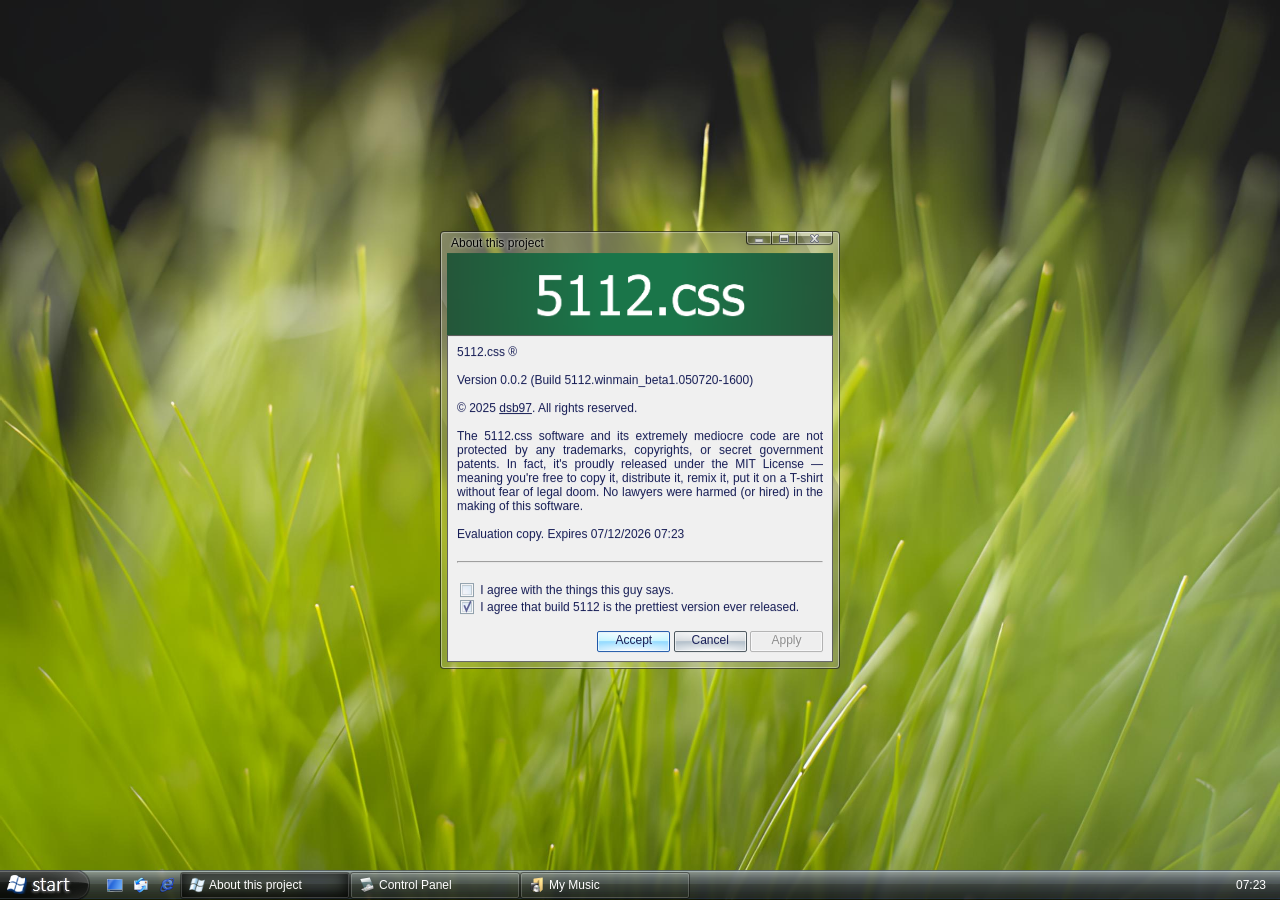
==== commit 288fa845: "Included tooltips" ====
--- a/index.html
+++ b/index.html
@@ -4,7 +4,7 @@
 <head>
     <meta charset="UTF-8">
     <title>Vista 5112 Demo</title>
-    <link rel="stylesheet" href="styles.css">
+    <link rel="stylesheet" href="styles/styles.css">
 </head>
 
 <body>
@@ -14,7 +14,7 @@
             <section class="nav-buttons">
                 <button class="min-button"></button>
                 <button class="toggle-button" onclick="toggleFullScreen()"></button>
-                <button class="close-button"></button>
+                <button data-title="Close the current window" class="close-button"></button>
             </section>
         </section>
         <section class="banner">
@@ -59,23 +59,29 @@
     </article>
 
     <footer>
-        <article class="start" title="Start"></article>
+        <article class="start" data-title="Start"></article>
         <article class="quickAccess">
-            <img src="./images/icons/Desktop.png" alt="Desktop Logo" title="Show Desktop">
-            <img src="./images/icons/E-Mail.png" alt="Outlook Logo" title="Sends and receives e-mail and newsgroup messages">
-            <img src="./images/icons/Internet Explorer.png" alt="Internet Explorer Logo" title="Finds and displays information and web sites on the Internet">
+            <section data-title="Show Desktop">
+                <img src="./images/icons/Desktop.png" alt="Desktop Logo">
+            </section>
+            <section data-title="Sends and receives e-mail and newsgroup messages">
+                <img src="./images/icons/Outlook.png" alt="Outlook Logo">
+            </section>
+            <section data-title="Finds and displays information and web sites on the Internet">
+                <img src="./images/icons/Internet Explorer.png" alt="Internet Explorer Logo">
+            </section>
         </article>
         <article class="applications">
-            <section id="aboutThis" class="active">
-                <img src="./images/icons/Windows.png" alt="Windows Longhorn Logo">
+            <section class="active" data-title="About this project">
+                <img src="./images/icons/Windows.png" alt="Windows Logo">
                 About this project
             </section>
-            <section id="aboutThis">
-                <img src="./images/icons/Pan setting.png" alt="Windows Longhorn Logo">
+            <section id="Settings" data-title="Control Panel">
+                <img src="./images/icons/Pan setting.png" alt="Control Panel Icon">
                 Control Panel
             </section>
-            <section id="aboutThis">
-                <img src="./images/icons/My Music.png" alt="Windows Longhorn Logo">
+            <section id="MyMusic" data-title="My Music">
+                <img src="./images/icons/My Music.png" alt="Music Folder Icon">
                 My Music
             </section>
         </article>
@@ -85,8 +91,8 @@
     </footer>
 
     <script>
-        document.getElementById('currentTime').textContent = new Date().toTimeString().slice(0,5)
-        setInterval(() => document.getElementById('currentTime').textContent = new Date().toTimeString().slice(0,5), 1000);
+        document.getElementById('currentTime').textContent = new Date().toTimeString().slice(0, 5)
+        setInterval(() => document.getElementById('currentTime').textContent = new Date().toTimeString().slice(0, 5), 1000);
 
         const f = new Date();
         f.setDate(f.getDate() + 1);
@@ -144,8 +150,13 @@
             }
         }
 
+        
+
+
+
+
     </script>
-
+    <script src="code/code.js"></script>
 </body>
 
 </html>
--- a/styles/styles.css
+++ b/styles/styles.css
@@ -0,0 +1,372 @@
+@font-face {
+  font-family: "Tahoma";
+  font-style: normal;
+  font-weight: 400;
+  src: local("Tahoma"), url("https://fonts.cdnfonts.com/s/57171/tahoma.woff") format("woff");
+}
+* {
+  font-family: "Tahoma", sans-serif;
+  font-size: 12px;
+  color: #151c55;
+  cursor: url("[data-uri]"), auto !important;
+}
+
+body {
+  background-image: url("../images/wallpaper.jpg");
+  background-repeat: no-repeat;
+  background-attachment: fixed;
+  background-size: 100% 100%;
+  overflow: hidden;
+  height: 100dvh;
+  width: 100dvw;
+}
+
+input[type=button] {
+  padding-bottom: 3px;
+  height: 21px;
+  min-width: 73px;
+  background: radial-gradient(ellipse 90% 50% at top center, rgb(255, 255, 255) 0%, rgba(255, 255, 255, 0) 100%), radial-gradient(ellipse 90% 50% at bottom center, rgb(255, 255, 255) 0%, rgba(255, 255, 255, 0) 100%), linear-gradient(to bottom, #D9DDE0 45%, #B8C4CE 46%);
+  box-shadow: inset 0 0 0 1px rgba(255, 255, 255, 0.6);
+  border: 1px solid #4b565d;
+  border-radius: 2px;
+  cursor: default;
+  position: relative;
+  overflow: hidden;
+  display: inline-flex;
+  justify-content: center;
+  align-items: center;
+  text-shadow: 0 0 3px white;
+}
+input[type=button]:disabled, input[type=button]:hover:disabled {
+  border-color: #B2B2B2;
+  background: #eeeeee;
+  box-shadow: inset 0 0 0 1px #f8f8f9;
+  color: #8c8c8c;
+}
+input[type=button]:hover, input[type=button].active {
+  background: radial-gradient(ellipse 90% 50% at top center, rgb(255, 255, 255) 0%, rgba(255, 255, 255, 0) 100%), radial-gradient(ellipse 90% 50% at bottom center, rgb(255, 255, 255) 0%, rgba(255, 255, 255, 0) 100%), linear-gradient(to bottom, #C9F6FF 45%, #9ADDFF 46%);
+  border: 1px solid #1F57A8;
+}
+input[type=button]:active {
+  background: radial-gradient(ellipse 90% 50% at top center, rgb(255, 255, 255) 0%, rgba(255, 255, 255, 0) 100%), radial-gradient(ellipse 90% 50% at bottom center, rgba(255, 255, 255, 0.8) 0%, rgba(255, 255, 255, 0) 100%), linear-gradient(to bottom, #8ACCED 45%, #4FA1D2 46%);
+  border: 1px solid #1F57A8;
+  box-shadow: inset 0 0 0 1px rgba(0, 0, 0, 0.1);
+}
+input[type=button]:focus {
+  outline: none;
+}
+input[type=button]:focus::before {
+  content: "";
+  position: absolute;
+  top: 1px;
+  left: 1px;
+  right: 1px;
+  bottom: 1px;
+  border: 1px dotted #000;
+  border-radius: 2px;
+  pointer-events: none;
+}
+
+input[type=checkbox] {
+  appearance: none;
+  -webkit-appearance: none;
+  -moz-appearance: none;
+  background: none;
+  border: none;
+  margin: 0;
+  opacity: 0;
+}
+
+input[type=checkbox] + label {
+  align-items: stretch;
+  display: inline-flex;
+  margin-left: 0;
+  position: relative;
+}
+
+input[type=checkbox] + label:before {
+  background: #f4f4f8;
+  border: 1px solid;
+  border-color: #90a0ac;
+  box-shadow: inset 0 0 0 1px #f8f8f9, inset -1px 1px 0 1px #bdc8d0, inset 1px -1px 0 1px rgba(189, 200, 208, 0.5019607843), inset -3px 3px 6px #d6e8f7;
+  box-sizing: border-box;
+  content: "";
+  display: inline-block;
+  height: 14px;
+  min-height: 14px;
+  width: 14px;
+  min-width: 14px;
+  margin-right: 6px;
+}
+
+input[type=checkbox] + label:hover:before {
+  background: #fcfcfc;
+  border-color: #447392;
+  box-shadow: inset 0 0 0 1px #d7f8f9, inset -1px 1px 0 1px #a1def7, inset 1px -1px 0 1px #a1def7, inset -3px 3px 6px #d7f8fa;
+}
+
+input[type=checkbox]:checked + label::after {
+  content: "";
+  position: absolute;
+  top: 0;
+  left: 0;
+  width: 14px;
+  height: 14px;
+  min-width: 14px;
+  min-height: 14px;
+  background-image: url("data:image/svg+xml,%3Csvg xmlns='http://www.w3.org/2000/svg' viewBox='36.8 21 33.268 33.268'%3E%3Cpolyline style='stroke: rgb(94, 98, 150); stroke-linecap: square; fill: none; stroke-width: 4;' points='47.609 35.253 52.178 46.382 61.609 25.647'%3E%3C/polyline%3E%3C/svg%3E");
+  background-repeat: no-repeat;
+  background-position: center;
+  background-size: 100%;
+  pointer-events: none;
+}
+
+.window {
+  z-index: 999;
+  padding: 21px 6px 6px;
+  border-radius: 4px;
+  border: 1px solid rgba(0, 0, 0, 0.6);
+  background-color: rgba(255, 255, 255, 0.2);
+  box-shadow: inset 0 0 0 1px rgba(255, 255, 255, 0.4);
+  background-image: url("../images/glassVista.png");
+  backdrop-filter: blur(2px);
+  -webkit-backdrop-filter: blur(2px);
+  position: absolute;
+  top: 50%;
+  left: 50%;
+  transform: translate(-50%, -50%);
+  box-sizing: border-box;
+  -webkit-user-select: none;
+     -moz-user-select: none;
+          user-select: none;
+  cursor: default;
+}
+.window > .title-bar {
+  position: absolute;
+  top: 0;
+  left: 0;
+  width: calc(100% - 12px);
+  height: 9px;
+  padding: 6px;
+  display: flex;
+  align-items: center;
+}
+.window > .title-bar > .title-text {
+  padding: 4px;
+  color: black;
+  text-shadow: 0 0 3px white;
+  box-sizing: border-box;
+}
+.window > .title-bar > .nav-buttons > button {
+  height: 13px;
+  position: absolute;
+  top: 0;
+  border: 1px solid rgba(0, 0, 0, 0.6);
+  border-top: none;
+  background: radial-gradient(ellipse 40% 77% at bottom center, rgba(255, 255, 255, 0.3) 0%, rgba(255, 255, 255, 0) 100%), linear-gradient(to bottom, rgba(255, 255, 255, 0.3) 33%, rgba(0, 0, 0, 0.3) 34%);
+  box-shadow: inset 0 0 0 1px rgba(255, 255, 255, 0.4);
+  display: flex;
+  align-items: center;
+  justify-content: center;
+}
+.window > .title-bar > .nav-buttons > .min-button:has(+ .close-button) {
+  right: 43px;
+}
+.window > .title-bar > .nav-buttons > .close-button {
+  width: 37px;
+  right: 6px;
+  border-radius: 0 0 4px 0px;
+}
+.window > .title-bar > .nav-buttons > .close-button:only-child {
+  border-radius: 0 0 4px 4px;
+}
+.window > .title-bar > .nav-buttons > .close-button::after {
+  content: "";
+  background-image: url("[data-uri]");
+  background-repeat: no-repeat;
+  background-position: center;
+  background-size: contain;
+  opacity: 0.9;
+  width: 10px;
+  height: 10px;
+  transform: translateY(0.5px);
+}
+.window > .title-bar > .nav-buttons > .close-button:hover {
+  box-shadow: 0 -1px 7px 1px rgba(141, 16, 6, 0.6), inset 0 0 0 1px rgba(255, 255, 255, 0.4);
+  background: radial-gradient(ellipse 40% 43% at top center, rgba(255, 255, 255, 0.4) 0%, rgba(255, 255, 255, 0) 100%), radial-gradient(ellipse 40% 77% at bottom center, rgb(245, 50, 52) 0%, rgba(245, 50, 52, 0) 100%), linear-gradient(to bottom, rgb(209, 93, 93) 33%, rgb(189, 25, 8) 34%);
+}
+.window > .title-bar > .nav-buttons > .close-button:active {
+  box-shadow: 0 -1px 7px 1px rgba(141, 16, 6, 0.6), inset 0 0 0 1px rgba(255, 255, 255, 0.4);
+  background: radial-gradient(ellipse 40% 43% at top center, rgba(255, 255, 255, 0.4) 0%, rgba(255, 255, 255, 0) 100%), radial-gradient(ellipse 40% 77% at bottom center, rgb(245, 38, 31) 0%, rgba(245, 38, 31, 0) 100%), linear-gradient(to bottom, rgb(196, 67, 67) 33%, rgb(171, 22, 4) 34%);
+}
+.window > .title-bar > .nav-buttons > .min-button {
+  width: 25px;
+  right: 68px;
+  border-radius: 0 0 0 4px;
+  border-right: none;
+}
+.window > .title-bar > .nav-buttons > .min-button::after {
+  content: "";
+  background-image: url("[data-uri]");
+  background-repeat: no-repeat;
+  background-position: center;
+  background-size: contain;
+  opacity: 0.9;
+  width: 10px;
+  height: 10px;
+  transform: translateY(0.5px);
+}
+.window > .title-bar > .nav-buttons > .min-button:hover {
+  box-shadow: 0 -1px 7px 1px rgba(20, 41, 162, 0.6), inset 0 0 0 1px rgba(255, 255, 255, 0.4);
+  background: radial-gradient(ellipse 40% 43% at top center, rgba(255, 255, 255, 0.4) 0%, rgba(255, 255, 255, 0) 100%), radial-gradient(ellipse 40% 77% at bottom center, rgb(101, 253, 255) 0%, rgba(101, 253, 255, 0) 100%), linear-gradient(to bottom, rgb(86, 133, 232) 33%, rgb(36, 80, 231) 34%);
+}
+.window > .title-bar > .nav-buttons > .min-button:active {
+  box-shadow: 0 -1px 7px 1px rgba(20, 41, 162, 0.6), inset 0 0 0 1px rgba(255, 255, 255, 0.4);
+  background: radial-gradient(ellipse 40% 43% at top center, rgba(255, 255, 255, 0.4) 0%, rgba(255, 255, 255, 0) 100%), radial-gradient(ellipse 40% 77% at bottom center, rgb(82, 253, 255) 0%, rgba(82, 253, 255, 0) 100%), linear-gradient(to bottom, rgb(61, 109, 227) 33%, rgb(31, 55, 223) 34%);
+}
+.window > .title-bar > .nav-buttons > .toggle-button {
+  width: 25px;
+  right: 43px;
+  border-right: none;
+}
+.window > .title-bar > .nav-buttons > .toggle-button::after {
+  content: "";
+  background-image: url("[data-uri]");
+  background-repeat: no-repeat;
+  background-position: center;
+  background-size: contain;
+  opacity: 0.9;
+  width: 10px;
+  height: 10px;
+  transform: translateY(0.5px);
+}
+.window > .title-bar > .nav-buttons > .toggle-button:hover {
+  box-shadow: 0 -1px 7px 1px rgba(20, 41, 162, 0.6), inset 0 0 0 1px rgba(255, 255, 255, 0.4);
+  background: radial-gradient(ellipse 40% 43% at top center, rgba(255, 255, 255, 0.4) 0%, rgba(255, 255, 255, 0) 100%), radial-gradient(ellipse 40% 77% at bottom center, rgb(101, 253, 255) 0%, rgba(101, 253, 255, 0) 100%), linear-gradient(to bottom, rgb(86, 133, 232) 33%, rgb(36, 80, 231) 34%);
+}
+.window > .title-bar > .nav-buttons > .toggle-button:active {
+  box-shadow: 0 -1px 7px 1px rgba(20, 41, 162, 0.6), inset 0 0 0 1px rgba(255, 255, 255, 0.4);
+  background: radial-gradient(ellipse 40% 43% at top center, rgba(255, 255, 255, 0.4) 0%, rgba(255, 255, 255, 0) 100%), radial-gradient(ellipse 40% 77% at bottom center, rgb(82, 253, 255) 0%, rgba(82, 253, 255, 0) 100%), linear-gradient(to bottom, rgb(61, 109, 227) 33%, rgb(31, 55, 223) 34%);
+}
+.window > .content {
+  padding: 10px;
+  width: 100%;
+  height: 100%;
+  background-color: rgb(240, 240, 240);
+  box-sizing: border-box;
+  box-shadow: inset 0 0 0 1px rgba(0, 0, 0, 0.6);
+}
+
+footer {
+  -webkit-user-select: none;
+     -moz-user-select: none;
+          user-select: none;
+  position: absolute;
+  bottom: 0;
+  left: 0;
+  height: 30px;
+  width: 100vw;
+  background-image: url([data-uri]);
+  background-repeat: repeat-x;
+  backdrop-filter: blur(2px);
+  -webkit-backdrop-filter: blur(2px);
+  display: flex;
+  align-items: center;
+  justify-content: start;
+}
+footer .start {
+  margin-right: 12px;
+  width: 90px;
+  height: 30px;
+  background-image: url([data-uri]);
+  background-position: 0 -8px;
+}
+footer .start:hover {
+  background-position: 0 -54px;
+}
+footer .start:active {
+  background-position: 0 -100px;
+}
+footer .quickAccess {
+  display: flex;
+  align-items: center;
+  justify-content: start;
+}
+footer .quickAccess > section {
+  border: 1px solid rgba(0, 0, 0, 0);
+  border-radius: 3px;
+  display: flex;
+  align-items: center;
+  justify-content: center;
+  padding: 4px;
+  height: 16px;
+  width: 16px;
+}
+footer .quickAccess > section:hover {
+  border: 1px solid rgba(0, 0, 0, 0.4);
+  box-shadow: inset 0 0 0 1px rgba(255, 255, 255, 0.2);
+  background-color: rgba(0, 0, 0, 0.4);
+}
+footer .quickAccess > section:active {
+  background-color: rgba(0, 0, 0, 0.8);
+}
+footer .quickAccess > section > img {
+  max-height: 16px;
+  max-width: 16px;
+}
+footer .applications {
+  display: flex;
+  justify-content: start;
+}
+footer .applications > section {
+  display: flex;
+  align-items: center;
+  justify-content: start;
+  color: #fff;
+  border: 1px solid rgba(0, 0, 0, 0.4);
+  box-shadow: inset 0 0 0 1px rgba(255, 255, 255, 0.2);
+  border-radius: 3px;
+  height: 25px;
+  width: 160px;
+  word-wrap: break-word;
+  padding-right: 8px;
+}
+footer .applications > section > img {
+  margin-left: 8px;
+  margin-right: 4px;
+  height: 16px;
+  width: 16px;
+}
+footer .applications > section.active {
+  box-shadow: inset 0 0 0 1px rgba(255, 255, 255, 0.2), 0 0 14px 4px rgba(0, 0, 0, 0.8) inset;
+}
+footer .applications > section:hover {
+  background-color: linear-gradient(16, 41, 117, 0.8);
+}
+footer .applications > section:active {
+  box-shadow: 0 0 14px 4px rgba(0, 0, 0, 0.8) inset;
+}
+footer .tray {
+  margin-left: auto;
+  margin-right: 14px;
+}
+footer .tray .time {
+  color: #fff;
+}
+
+.tooltip-custom {
+  position: fixed;
+  padding: 5px 10px;
+  background-color: #f4f3f4;
+  color: #000;
+  border: 1px solid #d8d6d8;
+  box-shadow: 0 2px 8px rgba(0, 0, 0, 0.25);
+  opacity: 0;
+  pointer-events: none;
+  transition: opacity 0.2s ease-in-out;
+  z-index: 1000;
+}
+
+.tooltip-custom.show {
+  opacity: 1;
+}/*# sourceMappingURL=styles.css.map */
